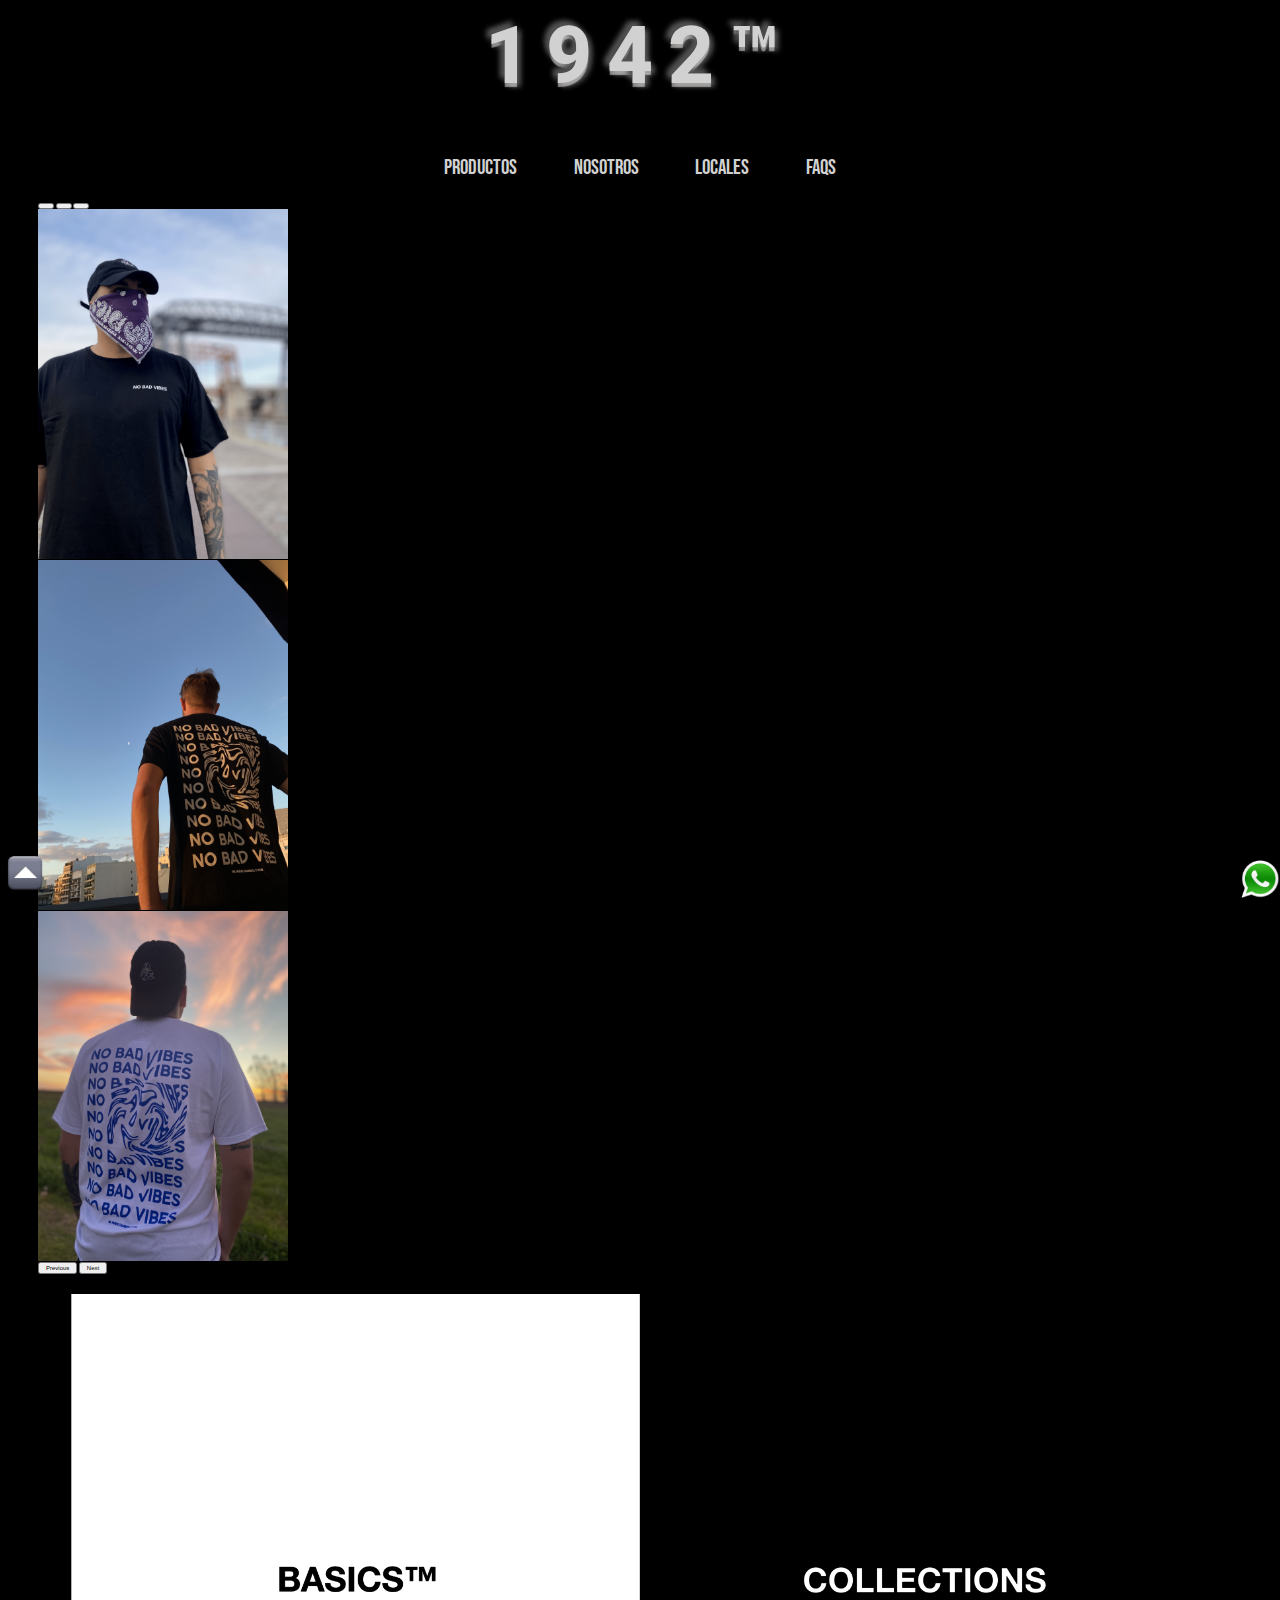
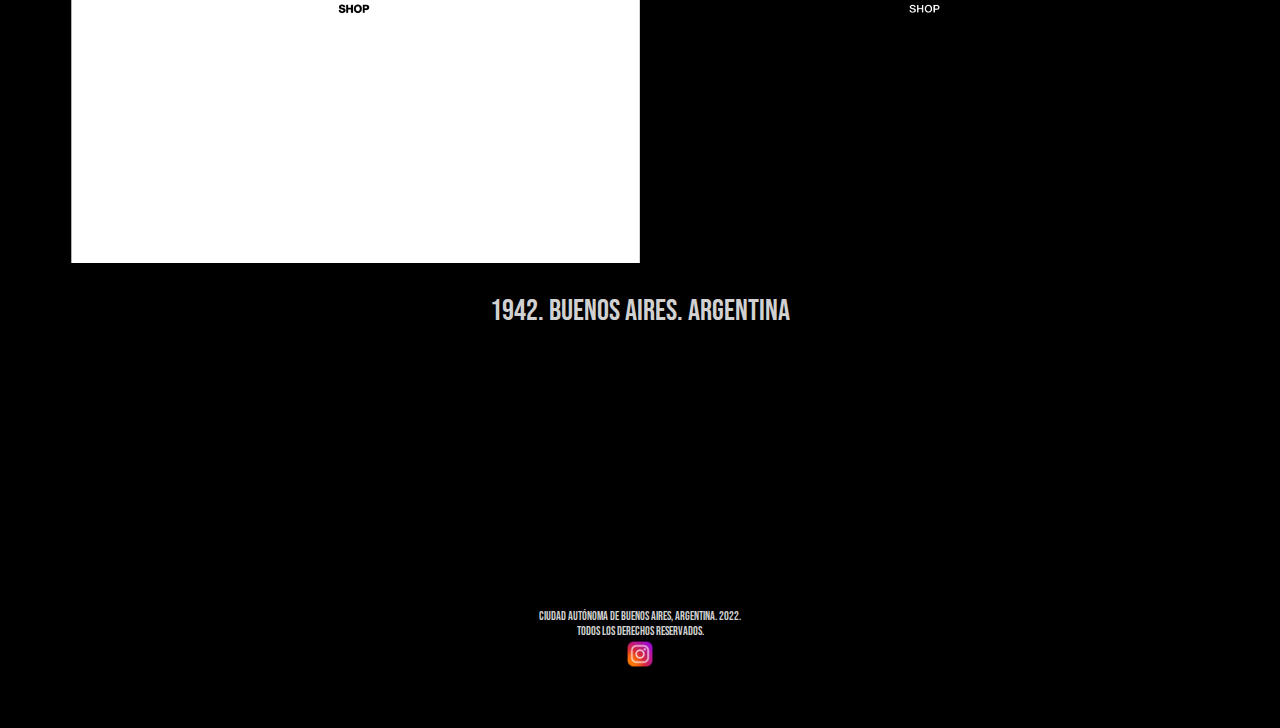
==== index.html @ 55e48ba8 "arreglando nav" ====
<!DOCTYPE html>
<html lang="en">
<head>
    <meta charset="UTF-8">
    <meta http-equiv="X-UA-Compatible" content="IE=edge">
    <meta name="viewport" content="width=device-width, initial-scale=1.0">
    <!-- description -->
    <meta name="description" content="Comprá productos de 1942 por internet. Tenemos buzos, remeras y más. Hacé tu pedido y pagalo online.">
    <!-- keywords -->
    <meta name="keywords" content="ropa, remera, unisex, buzos, oversized, html, index">
    <!-- link de bootstrap -->
    <link href="https://cdn.jsdelivr.net/npm/bootstrap@5.1.3/dist/css/bootstrap.min.css" rel="stylesheet" integrity="sha384-1BmE4kWBq78iYhFldvKuhfTAU6auU8tT94WrHftjDbrCEXSU1oBoqyl2QvZ6jIW3" crossorigin="anonymous">
    <!-- link de fuente -->
    <link href="https://fonts.googleapis.com/css2?family=Be+Vietnam+Pro:ital,wght@1,200&family=Roboto:ital,wght@0,100;1,300;1,500;1,900&display=swap" rel="stylesheet">
    <link href="https://fonts.googleapis.com/css2?family=Be+Vietnam+Pro:ital,wght@1,200&family=Bebas+Neue&family=Roboto:ital,wght@0,100;1,300;1,500;1,900&display=swap" rel="stylesheet">
    <link rel="preconnect" href="https://fonts.googleapis.com">
    <link rel="preconnect" href="https://fonts.gstatic.com" crossorigin>
    <link rel="preconnect" href="https://fonts.googleapis.com">
    <link rel="preconnect" href="https://fonts.gstatic.com" crossorigin>
    <link href="https://fonts.googleapis.com/css2?family=Be+Vietnam+Pro:ital,wght@1,200&family=Bebas+Neue&family=Roboto+Serif&family=Roboto:ital,wght@0,100;1,300;1,500;1,900&display=swap" rel="stylesheet">
    <!-- link a css -->
    <link rel="stylesheet" href="css/estilos.css">
    <link rel="stylesheet" href="css/main.css">
    <title>1942™</title>
</head>
<body>
        <div class="container">
            <header class="headerIndex">
                <h1> <a href="index.html">1942™</a></h1>
            </header>

            <nav class="nav">
                <ul class="menu">
                    <li>
                        <a href="pages/productos.html"> Productos</a>
                    </li>
                    <li>
                        <a href="pages/nosotros.html"> Nosotros</a>
                    </li>
                    <li>
                        <a href="pages/locales.html">Locales</a>
                    </li>
                    <li>
                    <a href="pages/faqs.html"> FAQS</a>
                    <ul class="subMenu">
                        <li> <a href="./pages/faqs.html">Policy</a></li>
                        <li> <a href="./pages/faqs.html">Tiempos de Entrega</a></li>
                    </ul>
                    </li>
                </ul>
            </nav>
        
            <main class="containerCarrusel">
                <div class="d-flex justify-content-center carrusel">
                    <div id="carouselExampleIndicators" class="carousel slide" data-bs-ride="carousel">
                            <div class="carousel-indicators">
                                <button type="button" data-bs-target="#carouselExampleIndicators" data-bs-slide-to="0" class="active" aria-current="true" aria-label="Slide 1"></button>
                                <button type="button" data-bs-target="#carouselExampleIndicators" data-bs-slide-to="1" aria-label="Slide 2"></button>
                                <button type="button" data-bs-target="#carouselExampleIndicators" data-bs-slide-to="2" aria-label="Slide 3"></button>
                            </div>
                            <div class="carousel-inner">
                                <div class="carousel-item active">
                                        <img src="img/negro2.png" class="d-block  imagenesProductosUno" alt="imagen remera">
                                </div>
                                <div class="carousel-item">
                                        <img src="img/negro1.jpg" class="d-block  imagenesProductosUno" alt="imagen remera">
                                </div>
                                <div class="carousel-item">
                                        <img src="img/blanco1.jpg" class="d-block  imagenesProductosUno" alt="imagen remera">
                                </div>
                            </div>
                            <button class="carousel-control-prev" type="button" data-bs-target="#carouselExampleIndicators" data-bs-slide="prev">
                                <span class="carousel-control-prev-icon" aria-hidden="true"></span>
                                <span class="visually-hidden">Previous</span>
                            </button>
                            <button class="carousel-control-next" type="button" data-bs-target="#carouselExampleIndicators" data-bs-slide="next">
                                <span class="carousel-control-next-icon" aria-hidden="true"></span>
                                <span class="visually-hidden">Next</span>
                            </button>
                    </div>
                </div>
        </main>

            <section class="imagenes">
                <div>
                    <a href="pages/productos.html">
                        <img src="img/basics.png" alt="imagenes basics">
                        <img src="img/collections.png" alt="imagenes collections"> 
                    </a>
                </div>
            </section>
            
            <section class="contenido">
                <div>
                        <p> 1942. Buenos Aires. Argentina </p>
                </div>
                <div>
                        <iframe class="video" title="vimeo-player" src="https://player.vimeo.com/video/679271709?h=64a9ec4c12"  frameborder="0" allowfullscreen></iframe>
                        </video>
                </div>
            </section>

        <footer class="footer">
            <span>Ciudad Autónoma de Buenos Aires, Argentina. 2022.</span>
            <span> Todos los derechos reservados. </span>
            <div class="instagram">
                <a href="https://www.instagram.com/1942.arg/"  target="_blank">
                <img src="img/instagramDos.png" alt="logo de instragram">
                </a>
            </div>
                <div class="itemFixed">
                    <img src="img/wapp.png" alt="logo de whatsapp" width="40px" height="40px">
                </div>
                <div class="itemFixedDos">
                    <a href="index.html">
                        <img src="img/arribaDos.png" alt="" width="50px" >
                    </a>
                </div>
        </footer>
    </div>
    <!-- link de JS -->
    <script src="https://cdn.jsdelivr.net/npm/bootstrap@5.1.3/dist/js/bootstrap.bundle.min.js" integrity="sha384-ka7Sk0Gln4gmtz2MlQnikT1wXgYsOg+OMhuP+IlRH9sENBO0LRn5q+8nbTov4+1p" crossorigin="anonymous"></script>
</body>
</html>
---- css/estilos.css ----
/* RESETEO */
---- css/main.css ----
* {
  font-size: 62.5%; }

body {
  background-color: black; }

/* mixin */
/* mapas */
/* extends */
.containerProductos h2, .containerProductos .stockPadre form fieldset legend, .containerNosotros .prendas h3, .containerNosotros .tabla h3, .containerLocales .tituloLocales h2 {
  text-align: center;
  font-style: italic; }

.subMenu li, .container .contenido div, .containerProductos .productos, .footer span, .footer .instagram, .containerLocales .tituloLocales, .containerLocales .nombresLocales .localUno {
  display: flex;
  justify-content: center; }

/* bases */
/* mapas */
/* menu de todos los html */
.nav {
  grid-area: men;
  display: flex;
  align-items: center;
  justify-content: center; }

.nav > ul {
  display: flex;
  list-style-type: none;
  width: 40%;
  justify-content: space-evenly;
  padding-left: 0; }

.nav > ul > li {
  font-size: 1.5rem;
  font-weight: 500;
  color: #d1d1d1; }

.nav > ul > li > a {
  text-decoration: none;
  color: #d1d1d1;
  font-family: 'Bebas Neue', cursive;
  font-size: 2.1rem; }
  .nav > ul > li > a:hover {
    background-color: #7c7b7b; }

.subMenu {
  position: absolute;
  background-color: #7c7b7b;
  display: none;
  list-style: none; }
  .subMenu li a {
    display: block;
    padding: 0.5rem;
    color: #d1d1d1;
    font-family: Arial, Helvetica, sans-serif;
    font-size: 1rem;
    text-decoration: none;
    text-align: center; }

.nav li:hover .subMenu {
  display: block; }

header {
  grid-area: h1; }
  header h1 {
    display: flex;
    justify-content: center;
    margin-bottom: 5rem; }
    header h1 a {
      text-align: center;
      color: #d1d1d1;
      font-family: 'Roboto', sans-serif;
      font-weight: 800;
      font-size: 8rem;
      text-shadow: -5px -5px 5px #525151, 0px 4px 1px rgba(255, 250, 250, 0.5), 4px 4px 5px rgba(107, 107, 107, 0.7), 0px 0px 7px rgba(155, 155, 155, 0.4);
      letter-spacing: 1.5rem;
      word-spacing: 0.5rem;
      text-decoration: none; }
      header h1 a:hover {
        text-decoration: none;
        color: white; }

/* base*/
/* mixin */
/*grid de index */
.container {
  display: grid;
  min-height: 100vh;
  grid-template-areas: "h1" "men" "carrusel" "imagenes" "contenido" "footer";
  grid-template-rows: auto auto auto auto auto auto;
  /* CARRUSEL */
  /*  IMAGENES */
  /* CONTENIDO */ }
  .container header {
    grid-area: h1; }
  .container nav {
    grid-area: men; }
  .container .containerCarrusel {
    grid-area: carrusel;
    margin: 2rem 3rem; }
    .container .containerCarrusel .carousel-item .imagenesProductosUno {
      width: 25rem;
      height: 35rem; }
  .container .imagenes {
    grid-area: imagenes; }
    .container .imagenes div a {
      display: flex;
      align-items: center;
      justify-content: center; }
      .container .imagenes div a img {
        width: 45%;
        height: 60%; }
  .container .contenido {
    grid-area: contenido; }
    .container .contenido div p {
      font-family: 'Bebas Neue', cursive;
      text-align: center;
      font-size: 3rem;
      color: #d1d1d1;
      margin-top: 3rem; }
    .container .contenido div {
      align-items: center; }
      .container .contenido div .video {
        height: 20rem;
        width: 25rem;
        margin-top: 3rem; }
  .container .footer {
    grid-area: footer; }

/* base*/
/* mapas */
/* extends */
.containerProductos h2, .containerProductos .stockPadre form fieldset legend, .containerNosotros .prendas h3, .containerNosotros .tabla h3, .containerLocales .tituloLocales h2 {
  text-align: center;
  font-style: italic; }

.subMenu li, .container .contenido div, .containerProductos .productos, .footer span, .footer .instagram, .containerLocales .tituloLocales, .containerLocales .nombresLocales .localUno {
  display: flex;
  justify-content: center; }

/* mixin */
/* grid de productos + estilos de fuentes*/
.containerProductos {
  min-height: 100vh;
  display: grid;
  grid-template-areas: "h1" "men" "h2" "producto" "stock" "footer";
  grid-template-rows: auto auto auto auto auto auto;
  /* STOCK  */ }
  .containerProductos header {
    grid-area: h1; }
  .containerProductos nav {
    grid-area: men; }
  .containerProductos h2 {
    grid-area: h2;
    font-size: 4.2rem;
    color: #d1d1d1;
    font-family: 'Bebas Neue';
    margin-top: 5rem;
    font-weight: 1000; }
  .containerProductos .productos {
    grid-area: producto;
    column-gap: 10rem;
    margin-top: 2rem; }
    .containerProductos .productos h3 {
      color: #d1d1d1;
      text-align: center;
      font-size: 1.5rem;
      font-weight: 1000; }
    .containerProductos .productos img {
      width: 10rem;
      height: 15rem; }
    .containerProductos .productos p {
      color: #d1d1d1;
      text-align: center;
      font-size: 1rem;
      font-weight: 1000; }
  .containerProductos .stockPadre {
    grid-area: stock;
    margin-top: 5rem;
    border: 1px white solid; }
    .containerProductos .stockPadre form fieldset {
      color: #d1d1d1;
      font-size: 2.5rem;
      font-family: 'Bebas Neue', cursive; }
      .containerProductos .stockPadre form fieldset .boton {
        margin: 0.5rem;
        padding: 1rem; }
      .containerProductos .stockPadre form fieldset legend {
        font-size: 2.5rem;
        font-family: 'Bebas Neue', cursive; }

/* mixin */
/* extends */
.containerProductos h2, .containerProductos .stockPadre form fieldset legend, .containerNosotros .prendas h3, .containerNosotros .tabla h3, .containerLocales .tituloLocales h2 {
  text-align: center;
  font-style: italic; }

.subMenu li, .container .contenido div, .containerProductos .productos, .footer span, .footer .instagram, .containerLocales .tituloLocales, .containerLocales .nombresLocales .localUno {
  display: flex;
  justify-content: center; }

/*FOOTER */
.footer {
  grid-area: footer;
  margin-top: 2rem; }
  .footer span {
    font-size: 1.2rem;
    color: #d1d1d1;
    font-family: 'Bebas Neue', cursive; }
  .footer .instagram {
    align-content: center;
    margin-bottom: 5rem; }
    .footer .instagram img {
      width: 3rem;
      height: 3rem; }
  .footer .itemFixed {
    position: fixed;
    bottom: 0;
    right: 0; }
  .footer .itemFixedDos {
    position: fixed;
    bottom: 0;
    left: 0; }

/* base*/
/* mapas */
/* extends */
.containerProductos h2, .containerProductos .stockPadre form fieldset legend, .containerNosotros .prendas h3, .containerNosotros .tabla h3, .containerLocales .tituloLocales h2 {
  text-align: center;
  font-style: italic; }

.subMenu li, .container .contenido div, .containerProductos .productos, .footer span, .footer .instagram, .containerLocales .tituloLocales, .containerLocales .nombresLocales .localUno {
  display: flex;
  justify-content: center; }

/* mixin */
/* NOSOTROS HTML */
.containerNosotros {
  display: grid;
  min-height: 100vh;
  grid-template-areas: "h1" "men" "about" "prendas" "tabla" "footer";
  grid-template-rows: auto auto auto auto auto auto;
  /* NUESTRAS PRENDAS */
  /* TABLA DE TALLES */ }
  .containerNosotros header {
    grid-area: h1; }
  .containerNosotros nav {
    grid-area: men; }
  .containerNosotros .aboutUsUno {
    grid-area: about; }
    .containerNosotros .aboutUsUno p {
      text-align: center;
      font-size: 1.5rem;
      color: #d1d1d1;
      font-family: 'Bebas Neue', cursive; }
    .containerNosotros .aboutUsUno h2 {
      text-align: center;
      font-size: 5rem;
      font-weight: 1000;
      color: #d1d1d1;
      font-style: italic;
      font-family: 'Bebas Neue', cursive;
      margin-top: 5rem; }
    .containerNosotros .aboutUsUno p span {
      font-size: 1.5rem;
      font-weight: bolder;
      font-family: 'Bebas Neue', cursive; }
  .containerNosotros .prendas {
    grid-area: prendas; }
    .containerNosotros .prendas h3 {
      font-size: 3rem;
      color: #d1d1d1;
      font-family: 'Bebas Neue', cursive;
      margin-top: 5rem; }
    .containerNosotros .prendas p {
      text-align: center;
      font-size: 2rem;
      color: #d1d1d1;
      font-family: 'Bebas Neue', cursive; }
  .containerNosotros .tabla {
    grid-area: tabla;
    display: flex;
    flex-direction: column;
    align-items: center; }
    .containerNosotros .tabla h3 {
      font-size: 3rem;
      color: #d1d1d1;
      font-family: 'Bebas Neue', cursive;
      margin-top: 5rem; }
    .containerNosotros .tabla img {
      width: 40%;
      height: 50%; }

/* base*/
/* extends */
.containerProductos h2, .containerProductos .stockPadre form fieldset legend, .containerNosotros .prendas h3, .containerNosotros .tabla h3, .containerLocales .tituloLocales h2 {
  text-align: center;
  font-style: italic; }

.subMenu li, .container .contenido div, .containerProductos .productos, .footer span, .footer .instagram, .containerLocales .tituloLocales, .containerLocales .nombresLocales .localUno {
  display: flex;
  justify-content: center; }

/* mixin */
/*LOCALES HTML */
.containerLocales {
  display: grid;
  min-height: 100vh;
  grid-template-areas: "h1" "men" "h2" "locales" "footer";
  grid-template-rows: auto auto auto auto auto; }
  .containerLocales header {
    grid-area: h1; }
  .containerLocales nav {
    grid-area: men; }
  .containerLocales .tituloLocales {
    grid-area: h2;
    align-items: center;
    flex-direction: column;
    font-weight: 1000;
    font-style: italic; }
    .containerLocales .tituloLocales h2 {
      font-size: 4.5rem;
      color: #d1d1d1;
      font-family: 'Bebas Neue';
      margin: 3rem 3rem;
      font-weight: 1000; }
    .containerLocales .tituloLocales img {
      width: 5rem;
      height: 5rem; }
  .containerLocales .nombresLocales {
    grid-area: locales; }
    .containerLocales .nombresLocales p {
      text-align: center;
      font-size: 1.8rem;
      color: #d1d1d1;
      margin-top: 3rem;
      font-family: 'Bebas Neue', cursive; }
    .containerLocales .nombresLocales .localUno {
      align-items: center;
      flex-direction: column; }

/* base*/
/* mapas */
/* FAQS */
.containerFaqs {
  display: grid;
  min-height: 100vh;
  grid-template-areas: "h1" "men" "titulo" "pregunta1" "pregunta2" "footer";
  grid-template-rows: auto auto auto auto auto auto; }
  .containerFaqs header {
    grid-area: h1; }
  .containerFaqs nav {
    grid-area: men; }
  .containerFaqs .faqs {
    grid-area: titulo;
    text-align: center;
    font-size: 7rem;
    font-weight: 1000;
    color: #d1d1d1;
    font-style: italic; }
  .containerFaqs h2 {
    font-size: 6.5rem;
    font-family: 'Bebas Neue', cursive;
    margin-bottom: 3rem; }
  .containerFaqs .faqsContainer {
    grid-area: pregunta1; }
    .containerFaqs .faqsContainer .faqsPregunta {
      text-align: center;
      font-size: 3rem;
      font-weight: 1000;
      color: #d1d1d1;
      margin-bottom: 2rem;
      font-family: 'Bebas Neue', cursive; }
    .containerFaqs .faqsContainer .faqsUno {
      text-align: center;
      font-size: 1.2rem;
      color: #d1d1d1;
      font-family: 'Bebas Neue', cursive;
      margin-bottom: 3rem; }
  .containerFaqs .faqsDos {
    grid-area: pregunta2; }
    .containerFaqs .faqsDos .faqsPolicy {
      text-align: center;
      font-size: 3rem;
      font-weight: 1000;
      color: #d1d1d1;
      margin-bottom: 2rem;
      font-family: 'Bebas Neue', cursive; }
    .containerFaqs .faqsDos .faqsParrafo {
      text-align: center;
      font-size: 1.2rem;
      color: #d1d1d1;
      font-family: 'Bebas Neue', cursive;
      margin-top: 3rem; }

/* mapas */
/* mediaqueries */
/* mediaqueries celular */
@media screen and (max-width: 360px) {
  /* menu/ index mediaqueries  */
  .container header h1 a {
    font-size: 7rem; }
  .container .nav {
    flex-direction: column;
    justify-content: space-evenly;
    align-content: center; }
  .container .nav > ul {
    width: 100%; }
  .container .nav > ul > li > a {
    margin: 1rem; }
  .container .containerCarrusel .carrusel {
    flex-flow: column wrap;
    justify-content: center;
    align-items: center; }
  /* NOSOTROS HTML MEDIAQUERIES */
  .containerNosotros header h1 a {
    font-size: 7rem; }
  .containerNosotros .nav {
    flex-direction: column;
    justify-content: space-evenly;
    align-content: center; }
  .containerNosotros .nav > ul {
    width: 100%; }
  .containerNosotros .nav > ul > li > a {
    margin: 1rem; }
  .containerNosotros .aboutUsPrincipal .aboutUsUno .aboutUs {
    font-size: 4rem;
    margin-top: 2.5rem; }
  .containerNosotros .aboutUsPrincipal .aboutUsUno .parrafoNosotros {
    font-size: 1rem;
    text-align: center;
    font-weight: 600;
    width: 90%;
    margin-left: 1rem; }
    .containerNosotros .aboutUsPrincipal .aboutUsUno .parrafoNosotros span {
      font-size: 1.2rem; }
  .containerNosotros .aboutUsPrincipal .prendas h3 {
    font-size: 3.5rem; }
  .containerNosotros .aboutUsPrincipal .prendas p {
    font-size: 1.5rem;
    text-align: center;
    font-weight: 600;
    width: 90%;
    margin: 1rem; }
  .containerNosotros .aboutUsPrincipal .tabla h3 {
    font-size: 3.5rem; }
  .containerNosotros .aboutUsPrincipal .tabla img {
    width: 80%;
    height: 80%; }
  /* PRODUCTOS MEDIAQUERIES */
  .containerProductos header h1 a {
    font-size: 7rem; }
  .containerProductos .nav {
    flex-direction: column;
    justify-content: space-evenly;
    align-content: center; }
  .containerProductos .nav > ul {
    width: 100%; }
  .containerProductos .nav > ul > li > a {
    margin: 1rem; }
  .containerProductos main h2 {
    font-size: 4rem;
    text-align: center; }
  .containerProductos main .rowProductos {
    flex-flow: column wrap;
    align-items: center;
    justify-content: center; }
  .containerProductos .stockPadre {
    width: 50%;
    display: flex;
    justify-self: center; }
  /* LOCALES MEDIAQUERIES */
  .containerLocales header h1 a {
    font-size: 7rem; }
  .containerLocales .nav {
    flex-direction: column;
    justify-content: space-evenly;
    align-content: center; }
  .containerLocales .nav > ul {
    width: 100%; }
  .containerLocales .nav > ul > li > a {
    margin: 1rem; }
  .containerLocales .localesPrincipales .tituloLocales h2 {
    font-size: 4.5rem; }
  .containerLocales .localesPrincipales .nombresLocales .localUno p {
    font-size: 2.8rem; }
  /* FAQS MEDIAQUERIES */
  .containerFaqs header h1 a {
    font-size: 7rem; }
  .containerFaqs .nav {
    flex-direction: column;
    justify-content: space-evenly;
    align-content: center; }
  .containerFaqs .nav > ul {
    width: 100%; }
  .containerFaqs .nav > ul > li > a {
    margin: 1rem; }
  .containerFaqs .nav span a {
    font-size: 3rem; }
  .containerFaqs .faqsPrincipal .faqs h2 {
    font-size: 5.5rem; }
  .containerFaqs .faqsPrincipal .faqsContainer .faqsPregunta {
    font-size: 3.5rem;
    font-style: italic; }
  .containerFaqs .faqsPrincipal .faqsContainer .faqsUno {
    font-size: 1rem; }
  .containerFaqs .faqsPrincipal .faqsDos .faqsPolicy {
    font-size: 5rem;
    font-style: italic; }
  .containerFaqs .faqsPrincipal .faqsDos .faqsParrafo {
    font-size: 1rem; } }

/* mediaqueries tablet */
@media screen and (max-width: 600px) {
  /* MENU/INDEX MEDIAQUERIE TABLET */
  header h1 a {
    font-size: 7rem; }
  .nav {
    flex-direction: column;
    justify-content: space-evenly;
    align-content: center; }
  .nav > ul {
    width: 100%; }
  .nav > ul > li > a {
    margin: 1rem; }
  /* productos */
  .containerProductos main h2 {
    font-size: 4rem;
    text-align: center; }
  .containerProductos main .rowProductos {
    flex-flow: column wrap;
    align-items: center;
    justify-content: center; }
  .containerProductos .stockPadre {
    width: 50%;
    display: flex;
    justify-self: center; } }

/* mediaqueries desktop */
@media screen and (max-width: 990px) {
  header h1 a {
    font-size: 9rem; }
  .nav {
    flex-direction: column;
    justify-content: space-evenly;
    align-content: center; }
  .nav > ul {
    width: 100%;
    justify-content: space-evenly; }
  .nav > ul > li > a {
    margin: 1rem; }
  .nav span a {
    font-size: 3rem; } }
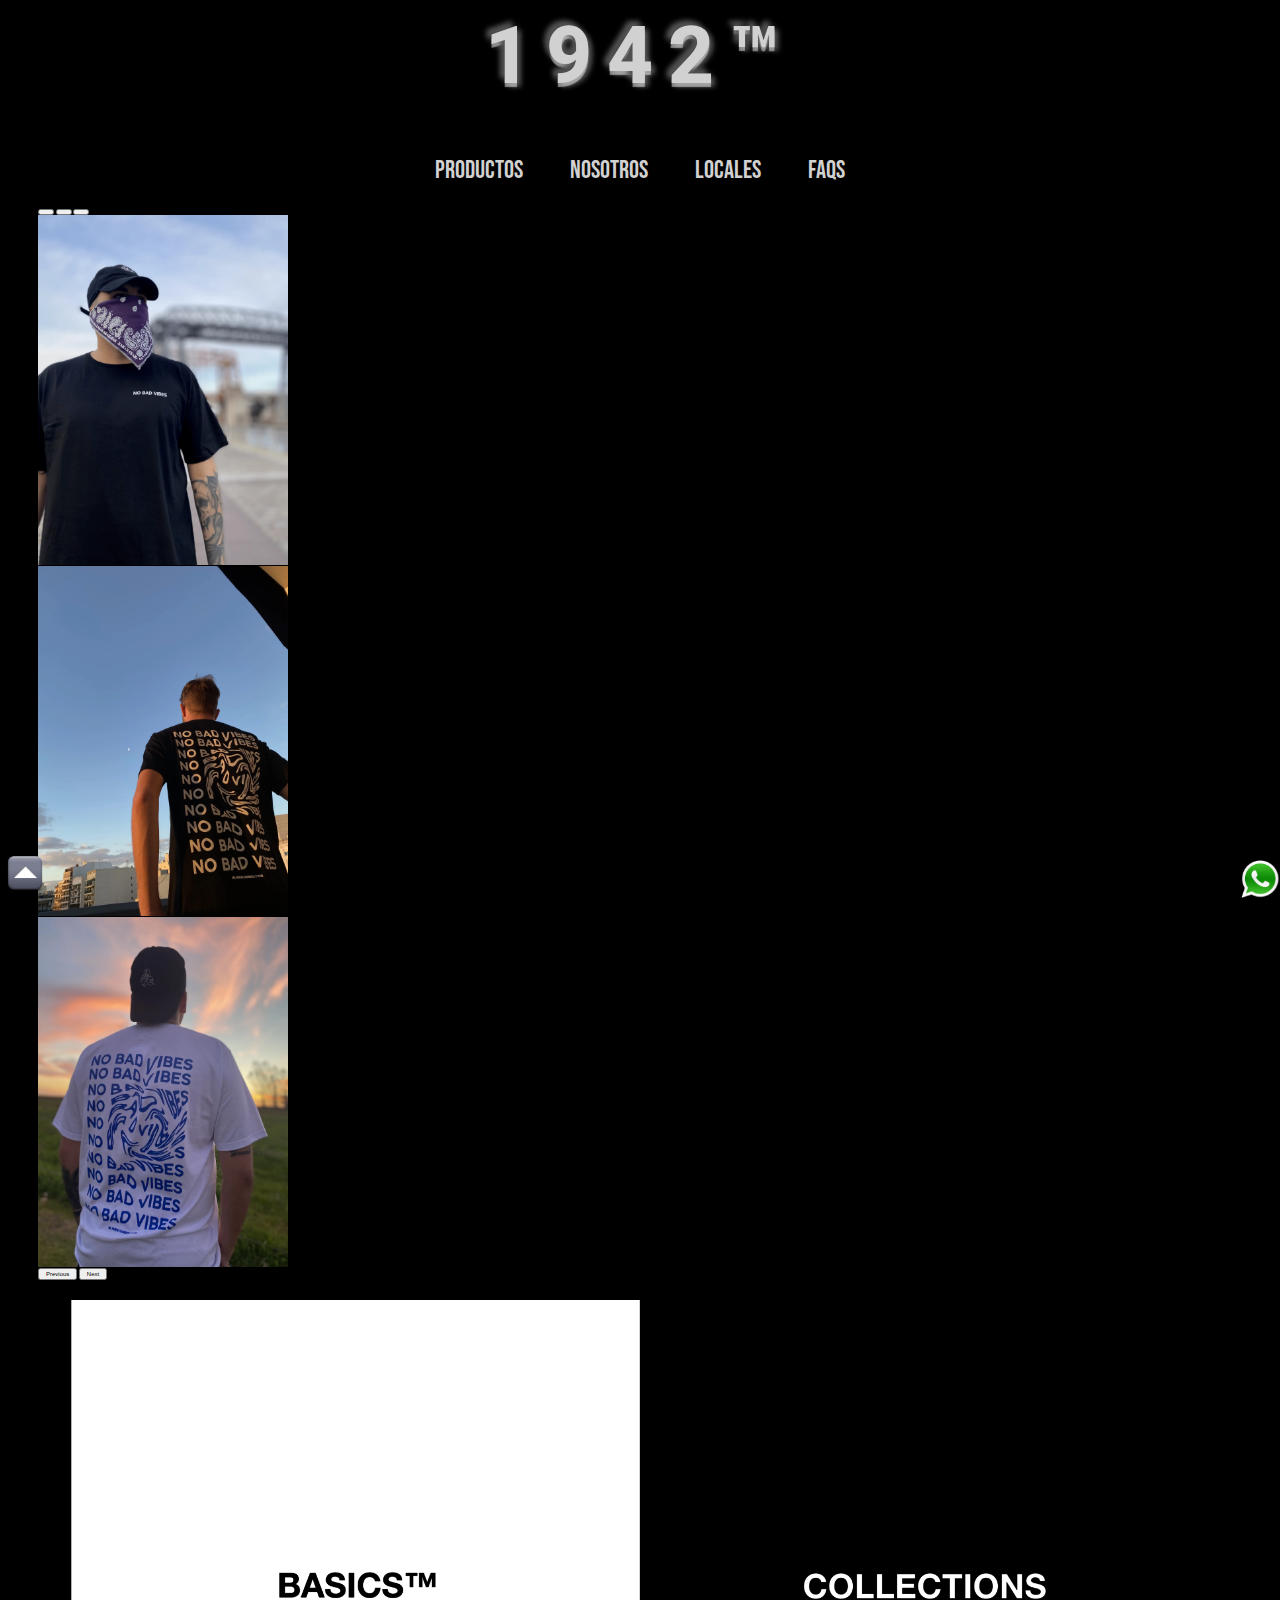
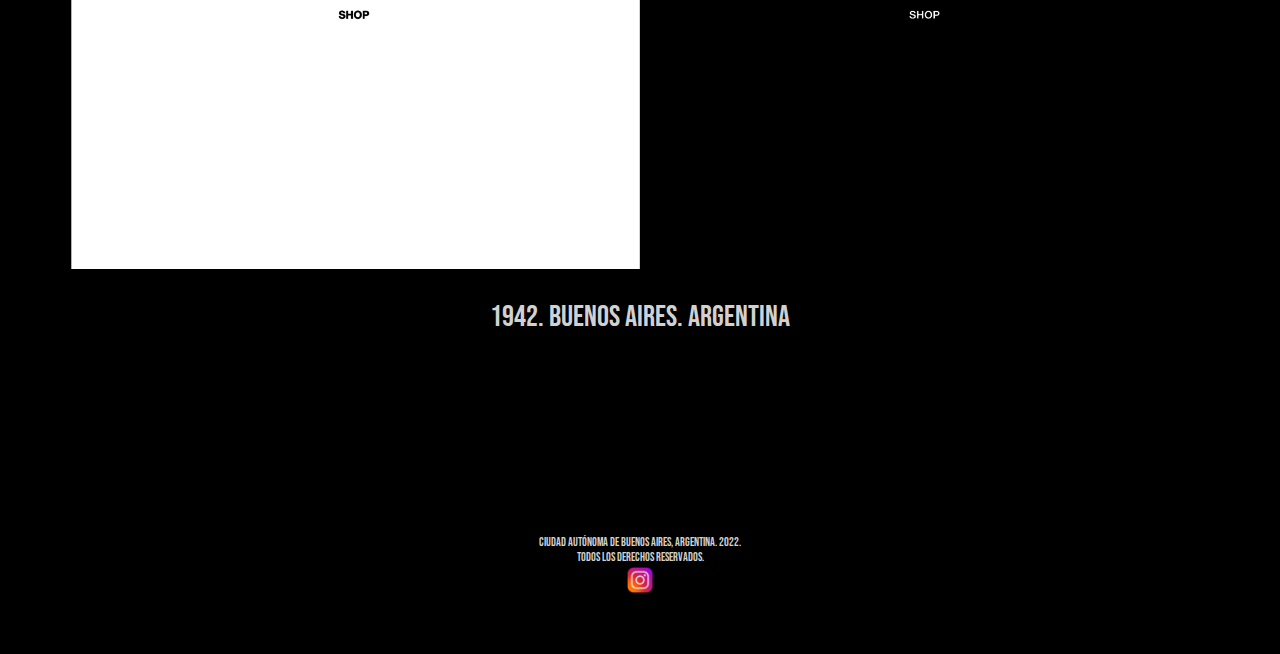
==== commit 78b731ed: "subiendo imagenes de jpg a webp" ====
--- a/index.html
+++ b/index.html
@@ -60,13 +60,13 @@
                             </div>
                             <div class="carousel-inner">
                                 <div class="carousel-item active">
-                                        <img src="img/negro2.png" class="d-block  imagenesProductosUno" alt="imagen remera">
+                                        <img src="img/negro2.webp" class="d-block  imagenesProductosUno" alt="imagen remera">
                                 </div>
                                 <div class="carousel-item">
-                                        <img src="img/negro1.jpg" class="d-block  imagenesProductosUno" alt="imagen remera">
+                                        <img src="img/negro1.webp" class="d-block  imagenesProductosUno" alt="imagen remera">
                                 </div>
                                 <div class="carousel-item">
-                                        <img src="img/blanco1.jpg" class="d-block  imagenesProductosUno" alt="imagen remera">
+                                        <img src="img/blanco1.webp" class="d-block  imagenesProductosUno" alt="imagen remera">
                                 </div>
                             </div>
                             <button class="carousel-control-prev" type="button" data-bs-target="#carouselExampleIndicators" data-bs-slide="prev">
@@ -95,7 +95,7 @@
                         <p> 1942. Buenos Aires. Argentina </p>
                 </div>
                 <div>
-                        <iframe class="video" title="vimeo-player" src="https://player.vimeo.com/video/679271709?h=64a9ec4c12"  frameborder="0" allowfullscreen></iframe>
+                    <iframe src="https://player.vimeo.com/video/679271709?h=64a9ec4c12"  frameborder="0" allow="autoplay; fullscreen; picture-in-picture" allowfullscreen></iframe>
                         </video>
                 </div>
             </section>
--- a/css/main.css
+++ b/css/main.css
@@ -40,7 +40,7 @@
   text-decoration: none;
   color: #d1d1d1;
   font-family: 'Bebas Neue', cursive;
-  font-size: 2.1rem; }
+  font-size: 2.5rem; }
   .nav > ul > li > a:hover {
     background-color: #7c7b7b; }
 
@@ -482,7 +482,7 @@
   .containerProductos .nav > ul {
     width: 100%; }
   .containerProductos .nav > ul > li > a {
-    margin: 1rem; }
+    margin: 12rem; }
   .containerProductos main h2 {
     font-size: 4rem;
     text-align: center; }
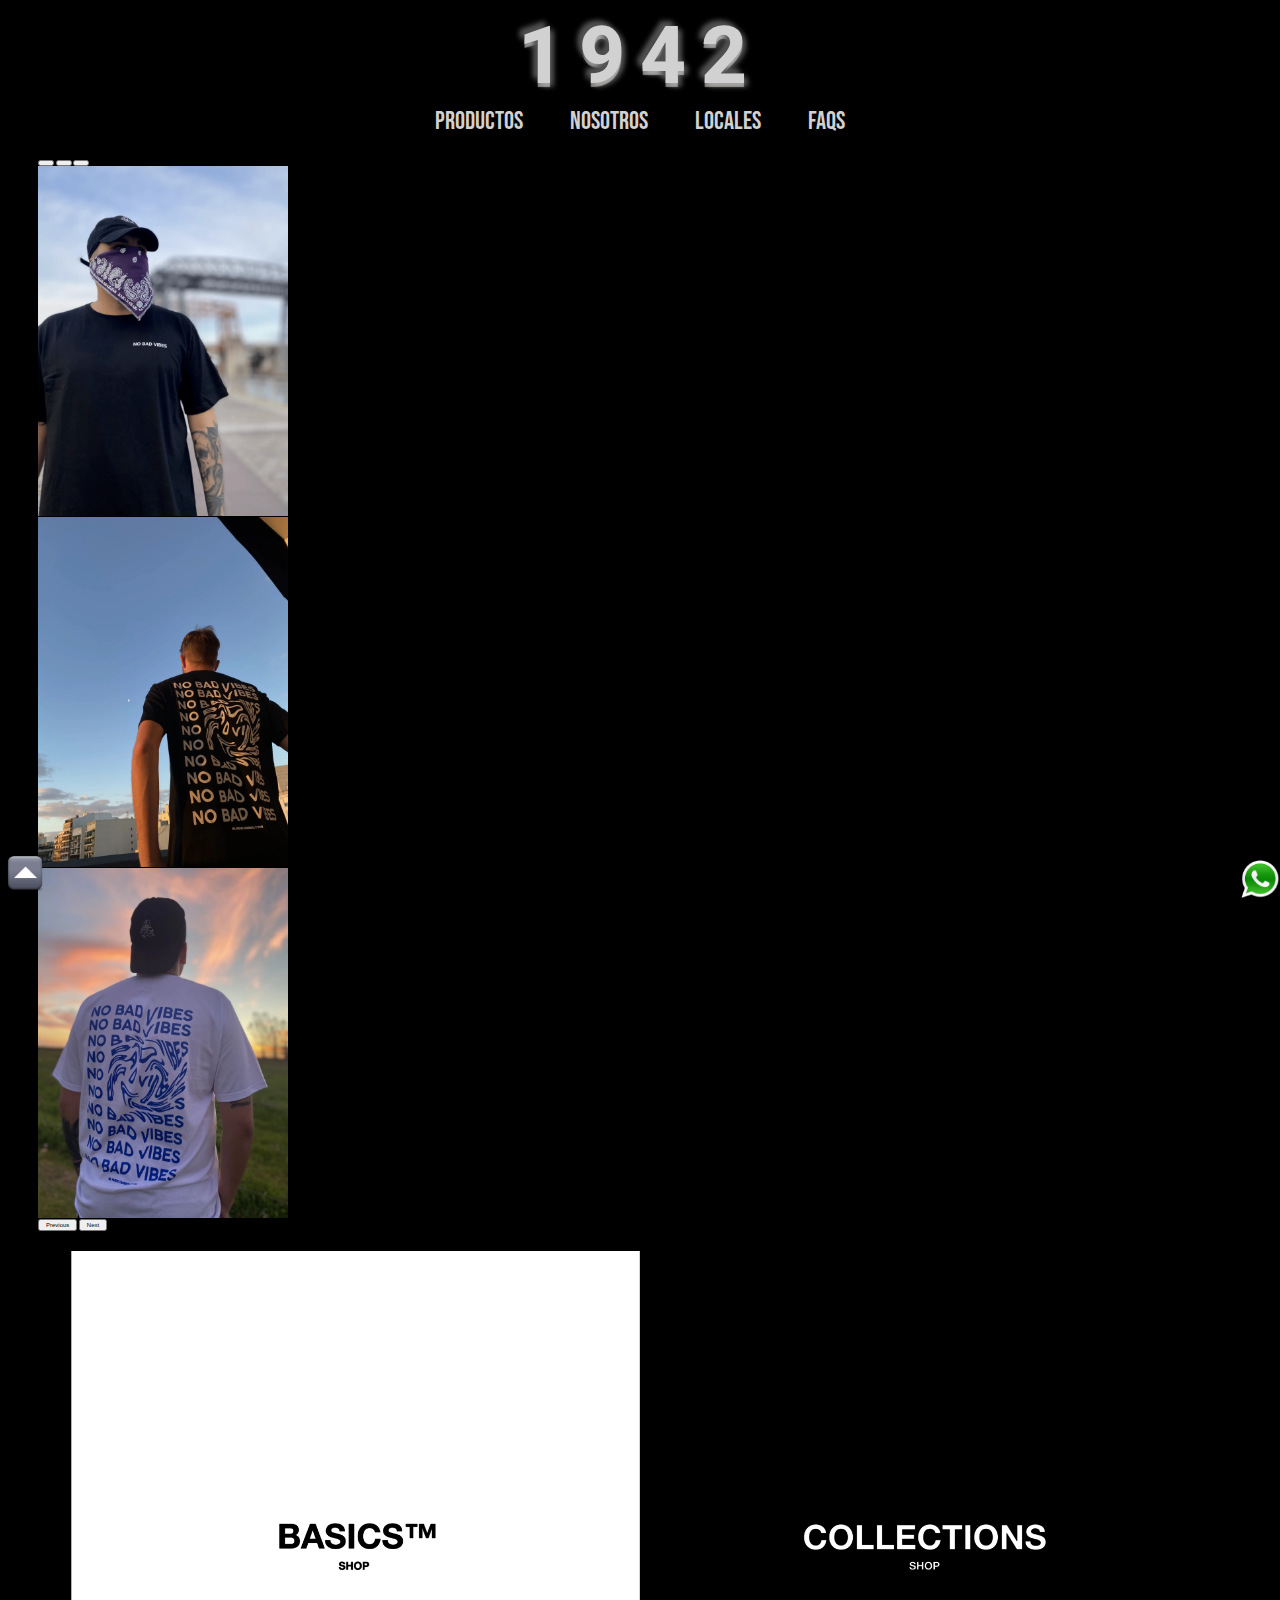
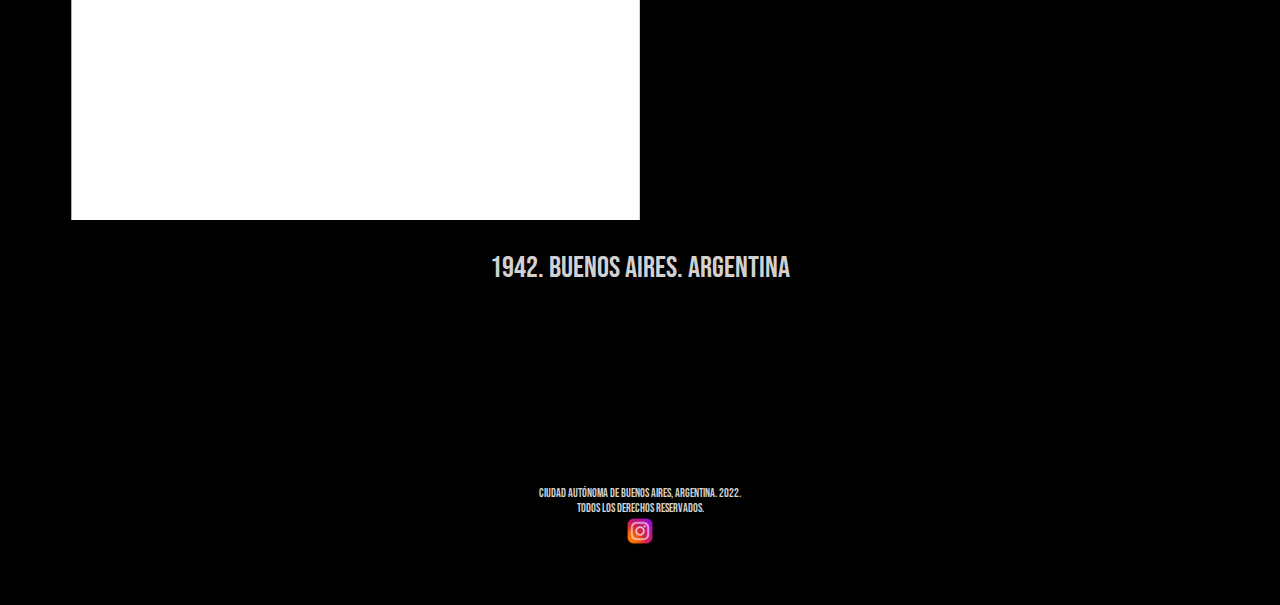
==== commit 66f2e734: "detalles productos" ====
--- a/index.html
+++ b/index.html
@@ -26,7 +26,7 @@
 <body>
         <div class="container">
             <header class="headerIndex">
-                <h1> <a href="index.html">1942™</a></h1>
+                <h1> <a href="index.html">1942</a></h1>
             </header>
 
             <nav class="nav">
--- a/css/main.css
+++ b/css/main.css
@@ -7,7 +7,7 @@
 /* mixin */
 /* mapas */
 /* extends */
-.containerProductos h2, .containerProductos .stockPadre form fieldset legend, .containerNosotros .prendas h3, .containerNosotros .tabla h3, .containerLocales .tituloLocales h2 {
+.containerProductos h2, .containerProductos .stockPadre div form fieldset legend, .containerNosotros .prendas h3, .containerNosotros .tabla h3, .containerLocales .tituloLocales h2 {
   text-align: center;
   font-style: italic; }
 
@@ -62,24 +62,23 @@
   display: block; }
 
 header {
-  grid-area: h1; }
-  header h1 {
-    display: flex;
-    justify-content: center;
-    margin-bottom: 5rem; }
-    header h1 a {
-      text-align: center;
-      color: #d1d1d1;
-      font-family: 'Roboto', sans-serif;
-      font-weight: 800;
-      font-size: 8rem;
-      text-shadow: -5px -5px 5px #525151, 0px 4px 1px rgba(255, 250, 250, 0.5), 4px 4px 5px rgba(107, 107, 107, 0.7), 0px 0px 7px rgba(155, 155, 155, 0.4);
-      letter-spacing: 1.5rem;
-      word-spacing: 0.5rem;
-      text-decoration: none; }
-      header h1 a:hover {
-        text-decoration: none;
-        color: white; }
+  grid-area: h1;
+  display: flex;
+  justify-content: center;
+  align-items: center; }
+  header h1 a {
+    text-align: center;
+    color: #d1d1d1;
+    font-family: 'Roboto', sans-serif;
+    font-weight: 800;
+    font-size: 8rem;
+    text-shadow: -5px -5px 5px #525151, 0px 4px 1px rgba(255, 250, 250, 0.5), 4px 4px 5px rgba(107, 107, 107, 0.7), 0px 0px 7px rgba(155, 155, 155, 0.4);
+    letter-spacing: 1.5rem;
+    word-spacing: 0.5rem;
+    text-decoration: none; }
+    header h1 a:hover {
+      text-decoration: none;
+      color: white; }
 
 /* base*/
 /* mixin */
@@ -136,7 +135,7 @@
 /* base*/
 /* mapas */
 /* extends */
-.containerProductos h2, .containerProductos .stockPadre form fieldset legend, .containerNosotros .prendas h3, .containerNosotros .tabla h3, .containerLocales .tituloLocales h2 {
+.containerProductos h2, .containerProductos .stockPadre div form fieldset legend, .containerNosotros .prendas h3, .containerNosotros .tabla h3, .containerLocales .tituloLocales h2 {
   text-align: center;
   font-style: italic; }
 
@@ -188,21 +187,25 @@
   .containerProductos .stockPadre {
     grid-area: stock;
     margin-top: 5rem;
-    border: 1px white solid; }
-    .containerProductos .stockPadre form fieldset {
+    border: 1px white solid;
+    margin: 1rem; }
+    .containerProductos .stockPadre div form fieldset {
       color: #d1d1d1;
       font-size: 2.5rem;
       font-family: 'Bebas Neue', cursive; }
-      .containerProductos .stockPadre form fieldset .boton {
+      .containerProductos .stockPadre div form fieldset .boton {
         margin: 0.5rem;
         padding: 1rem; }
-      .containerProductos .stockPadre form fieldset legend {
+      .containerProductos .stockPadre div form fieldset legend {
         font-size: 2.5rem;
         font-family: 'Bebas Neue', cursive; }
+      .containerProductos .stockPadre div form fieldset .stock .label {
+        font-size: 1.8rem;
+        margin: 1rem; }
 
 /* mixin */
 /* extends */
-.containerProductos h2, .containerProductos .stockPadre form fieldset legend, .containerNosotros .prendas h3, .containerNosotros .tabla h3, .containerLocales .tituloLocales h2 {
+.containerProductos h2, .containerProductos .stockPadre div form fieldset legend, .containerNosotros .prendas h3, .containerNosotros .tabla h3, .containerLocales .tituloLocales h2 {
   text-align: center;
   font-style: italic; }
 
@@ -236,7 +239,7 @@
 /* base*/
 /* mapas */
 /* extends */
-.containerProductos h2, .containerProductos .stockPadre form fieldset legend, .containerNosotros .prendas h3, .containerNosotros .tabla h3, .containerLocales .tituloLocales h2 {
+.containerProductos h2, .containerProductos .stockPadre div form fieldset legend, .containerNosotros .prendas h3, .containerNosotros .tabla h3, .containerLocales .tituloLocales h2 {
   text-align: center;
   font-style: italic; }
 
@@ -309,7 +312,7 @@
 
 /* base*/
 /* extends */
-.containerProductos h2, .containerProductos .stockPadre form fieldset legend, .containerNosotros .prendas h3, .containerNosotros .tabla h3, .containerLocales .tituloLocales h2 {
+.containerProductos h2, .containerProductos .stockPadre div form fieldset legend, .containerNosotros .prendas h3, .containerNosotros .tabla h3, .containerLocales .tituloLocales h2 {
   text-align: center;
   font-style: italic; }
 
@@ -491,9 +494,9 @@
     align-items: center;
     justify-content: center; }
   .containerProductos .stockPadre {
-    width: 50%;
     display: flex;
-    justify-self: center; }
+    justify-self: center;
+    width: 80%; }
   /* LOCALES MEDIAQUERIES */
   .containerLocales header h1 a {
     font-size: 7rem; }
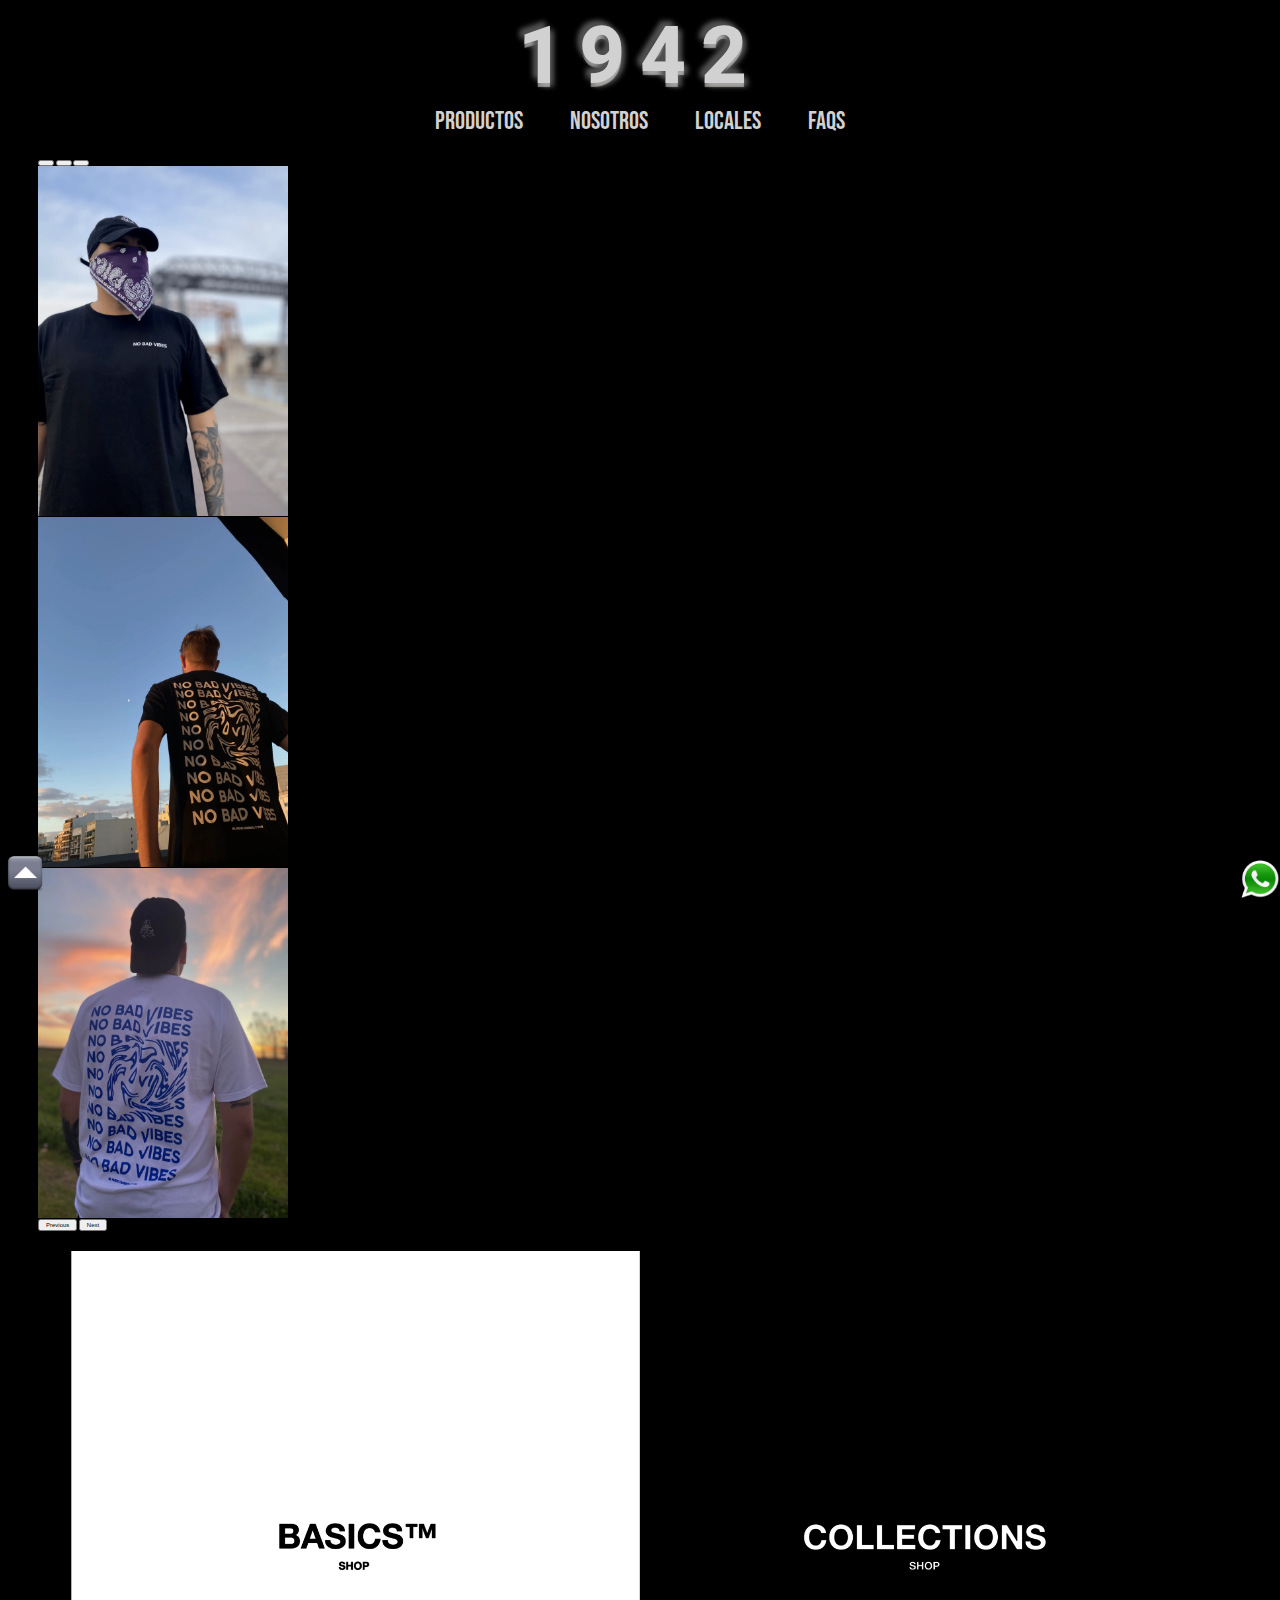
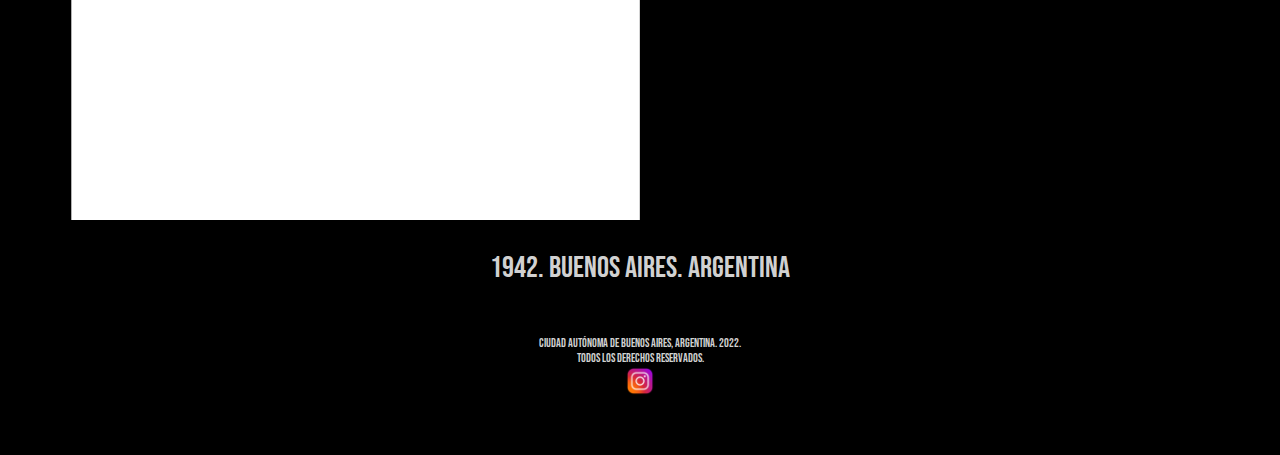
==== commit bd01602b: "comentando codigos no usados" ====
--- a/index.html
+++ b/index.html
@@ -11,8 +11,8 @@
     <!-- link de bootstrap -->
     <link href="https://cdn.jsdelivr.net/npm/bootstrap@5.1.3/dist/css/bootstrap.min.css" rel="stylesheet" integrity="sha384-1BmE4kWBq78iYhFldvKuhfTAU6auU8tT94WrHftjDbrCEXSU1oBoqyl2QvZ6jIW3" crossorigin="anonymous">
     <!-- link de fuente -->
-    <link href="https://fonts.googleapis.com/css2?family=Be+Vietnam+Pro:ital,wght@1,200&family=Roboto:ital,wght@0,100;1,300;1,500;1,900&display=swap" rel="stylesheet">
-    <link href="https://fonts.googleapis.com/css2?family=Be+Vietnam+Pro:ital,wght@1,200&family=Bebas+Neue&family=Roboto:ital,wght@0,100;1,300;1,500;1,900&display=swap" rel="stylesheet">
+    <!-- <link href="https://fonts.googleapis.com/css2?family=Be+Vietnam+Pro:ital,wght@1,200&family=Roboto:ital,wght@0,100;1,300;1,500;1,900&display=swap" rel="stylesheet">
+    <link href="https://fonts.googleapis.com/css2?family=Be+Vietnam+Pro:ital,wght@1,200&family=Bebas+Neue&family=Roboto:ital,wght@0,100;1,300;1,500;1,900&display=swap" rel="stylesheet"> -->
     <link rel="preconnect" href="https://fonts.googleapis.com">
     <link rel="preconnect" href="https://fonts.gstatic.com" crossorigin>
     <link rel="preconnect" href="https://fonts.googleapis.com">
@@ -94,10 +94,10 @@
                 <div>
                         <p> 1942. Buenos Aires. Argentina </p>
                 </div>
-                <div>
+                <!-- <div>
                     <iframe src="https://player.vimeo.com/video/679271709?h=64a9ec4c12"  frameborder="0" allow="autoplay; fullscreen; picture-in-picture" allowfullscreen></iframe>
                         </video>
-                </div>
+                </div> -->
             </section>
 
         <footer class="footer">
@@ -119,6 +119,6 @@
         </footer>
     </div>
     <!-- link de JS -->
-    <script src="https://cdn.jsdelivr.net/npm/bootstrap@5.1.3/dist/js/bootstrap.bundle.min.js" integrity="sha384-ka7Sk0Gln4gmtz2MlQnikT1wXgYsOg+OMhuP+IlRH9sENBO0LRn5q+8nbTov4+1p" crossorigin="anonymous"></script>
+    <!-- <script src="https://cdn.jsdelivr.net/npm/bootstrap@5.1.3/dist/js/bootstrap.bundle.min.js" integrity="sha384-ka7Sk0Gln4gmtz2MlQnikT1wXgYsOg+OMhuP+IlRH9sENBO0LRn5q+8nbTov4+1p" crossorigin="anonymous"></script> -->
 </body>
 </html>--- a/css/main.css
+++ b/css/main.css
@@ -7,11 +7,11 @@
 /* mixin */
 /* mapas */
 /* extends */
-.containerProductos h2, .containerProductos .stockPadre div form fieldset legend, .containerNosotros .prendas h3, .containerNosotros .tabla h3, .containerLocales .tituloLocales h2 {
+.containerProductos main h2, .containerProductos .stockPadre div form fieldset legend, .containerNosotros .prendas h3, .containerNosotros .tabla h3, .containerLocales .tituloLocales h2 {
   text-align: center;
   font-style: italic; }
 
-.subMenu li, .container .contenido div, .containerProductos .productos, .footer span, .footer .instagram, .containerLocales .tituloLocales, .containerLocales .nombresLocales .localUno {
+.subMenu li, .container .contenido div, .containerProductos main .productos, .footer span, .footer .instagram, .containerLocales .tituloLocales, .containerLocales .nombresLocales .localUno {
   display: flex;
   justify-content: center; }
 
@@ -135,11 +135,11 @@
 /* base*/
 /* mapas */
 /* extends */
-.containerProductos h2, .containerProductos .stockPadre div form fieldset legend, .containerNosotros .prendas h3, .containerNosotros .tabla h3, .containerLocales .tituloLocales h2 {
+.containerProductos main h2, .containerProductos .stockPadre div form fieldset legend, .containerNosotros .prendas h3, .containerNosotros .tabla h3, .containerLocales .tituloLocales h2 {
   text-align: center;
   font-style: italic; }
 
-.subMenu li, .container .contenido div, .containerProductos .productos, .footer span, .footer .instagram, .containerLocales .tituloLocales, .containerLocales .nombresLocales .localUno {
+.subMenu li, .container .contenido div, .containerProductos main .productos, .footer span, .footer .instagram, .containerLocales .tituloLocales, .containerLocales .nombresLocales .localUno {
   display: flex;
   justify-content: center; }
 
@@ -160,26 +160,26 @@
     grid-area: h1; }
   .containerProductos nav {
     grid-area: men; }
-  .containerProductos h2 {
+  .containerProductos main h2 {
     grid-area: h2;
     font-size: 4.2rem;
     color: #d1d1d1;
     font-family: 'Bebas Neue';
     margin-top: 5rem;
     font-weight: 1000; }
-  .containerProductos .productos {
+  .containerProductos main .productos {
     grid-area: producto;
     column-gap: 10rem;
     margin-top: 2rem; }
-    .containerProductos .productos h3 {
+    .containerProductos main .productos h3 {
       color: #d1d1d1;
       text-align: center;
       font-size: 1.5rem;
       font-weight: 1000; }
-    .containerProductos .productos img {
+    .containerProductos main .productos img {
       width: 10rem;
       height: 15rem; }
-    .containerProductos .productos p {
+    .containerProductos main .productos p {
       color: #d1d1d1;
       text-align: center;
       font-size: 1rem;
@@ -205,11 +205,11 @@
 
 /* mixin */
 /* extends */
-.containerProductos h2, .containerProductos .stockPadre div form fieldset legend, .containerNosotros .prendas h3, .containerNosotros .tabla h3, .containerLocales .tituloLocales h2 {
+.containerProductos main h2, .containerProductos .stockPadre div form fieldset legend, .containerNosotros .prendas h3, .containerNosotros .tabla h3, .containerLocales .tituloLocales h2 {
   text-align: center;
   font-style: italic; }
 
-.subMenu li, .container .contenido div, .containerProductos .productos, .footer span, .footer .instagram, .containerLocales .tituloLocales, .containerLocales .nombresLocales .localUno {
+.subMenu li, .container .contenido div, .containerProductos main .productos, .footer span, .footer .instagram, .containerLocales .tituloLocales, .containerLocales .nombresLocales .localUno {
   display: flex;
   justify-content: center; }
 
@@ -239,11 +239,11 @@
 /* base*/
 /* mapas */
 /* extends */
-.containerProductos h2, .containerProductos .stockPadre div form fieldset legend, .containerNosotros .prendas h3, .containerNosotros .tabla h3, .containerLocales .tituloLocales h2 {
+.containerProductos main h2, .containerProductos .stockPadre div form fieldset legend, .containerNosotros .prendas h3, .containerNosotros .tabla h3, .containerLocales .tituloLocales h2 {
   text-align: center;
   font-style: italic; }
 
-.subMenu li, .container .contenido div, .containerProductos .productos, .footer span, .footer .instagram, .containerLocales .tituloLocales, .containerLocales .nombresLocales .localUno {
+.subMenu li, .container .contenido div, .containerProductos main .productos, .footer span, .footer .instagram, .containerLocales .tituloLocales, .containerLocales .nombresLocales .localUno {
   display: flex;
   justify-content: center; }
 
@@ -312,11 +312,11 @@
 
 /* base*/
 /* extends */
-.containerProductos h2, .containerProductos .stockPadre div form fieldset legend, .containerNosotros .prendas h3, .containerNosotros .tabla h3, .containerLocales .tituloLocales h2 {
+.containerProductos main h2, .containerProductos .stockPadre div form fieldset legend, .containerNosotros .prendas h3, .containerNosotros .tabla h3, .containerLocales .tituloLocales h2 {
   text-align: center;
   font-style: italic; }
 
-.subMenu li, .container .contenido div, .containerProductos .productos, .footer span, .footer .instagram, .containerLocales .tituloLocales, .containerLocales .nombresLocales .localUno {
+.subMenu li, .container .contenido div, .containerProductos main .productos, .footer span, .footer .instagram, .containerLocales .tituloLocales, .containerLocales .nombresLocales .localUno {
   display: flex;
   justify-content: center; }
 
@@ -379,42 +379,42 @@
     grid-area: h1; }
   .containerFaqs nav {
     grid-area: men; }
-  .containerFaqs .faqs {
+  .containerFaqs .faqsPrincipal .faqs {
     grid-area: titulo;
     text-align: center;
     font-size: 7rem;
     font-weight: 1000;
     color: #d1d1d1;
     font-style: italic; }
-  .containerFaqs h2 {
-    font-size: 6.5rem;
-    font-family: 'Bebas Neue', cursive;
-    margin-bottom: 3rem; }
-  .containerFaqs .faqsContainer {
+    .containerFaqs .faqsPrincipal .faqs h2 {
+      font-size: 6.5rem;
+      font-family: 'Bebas Neue', cursive;
+      margin-bottom: 3rem; }
+  .containerFaqs .faqsPrincipal .faqsContainer {
     grid-area: pregunta1; }
-    .containerFaqs .faqsContainer .faqsPregunta {
+    .containerFaqs .faqsPrincipal .faqsContainer .faqsPregunta {
       text-align: center;
       font-size: 3rem;
       font-weight: 1000;
       color: #d1d1d1;
       margin-bottom: 2rem;
       font-family: 'Bebas Neue', cursive; }
-    .containerFaqs .faqsContainer .faqsUno {
+    .containerFaqs .faqsPrincipal .faqsContainer .faqsUno {
       text-align: center;
       font-size: 1.2rem;
       color: #d1d1d1;
       font-family: 'Bebas Neue', cursive;
       margin-bottom: 3rem; }
-  .containerFaqs .faqsDos {
+  .containerFaqs .faqsPrincipal .faqsDos {
     grid-area: pregunta2; }
-    .containerFaqs .faqsDos .faqsPolicy {
+    .containerFaqs .faqsPrincipal .faqsDos .faqsPolicy {
       text-align: center;
       font-size: 3rem;
       font-weight: 1000;
       color: #d1d1d1;
       margin-bottom: 2rem;
       font-family: 'Bebas Neue', cursive; }
-    .containerFaqs .faqsDos .faqsParrafo {
+    .containerFaqs .faqsPrincipal .faqsDos .faqsParrafo {
       text-align: center;
       font-size: 1.2rem;
       color: #d1d1d1;
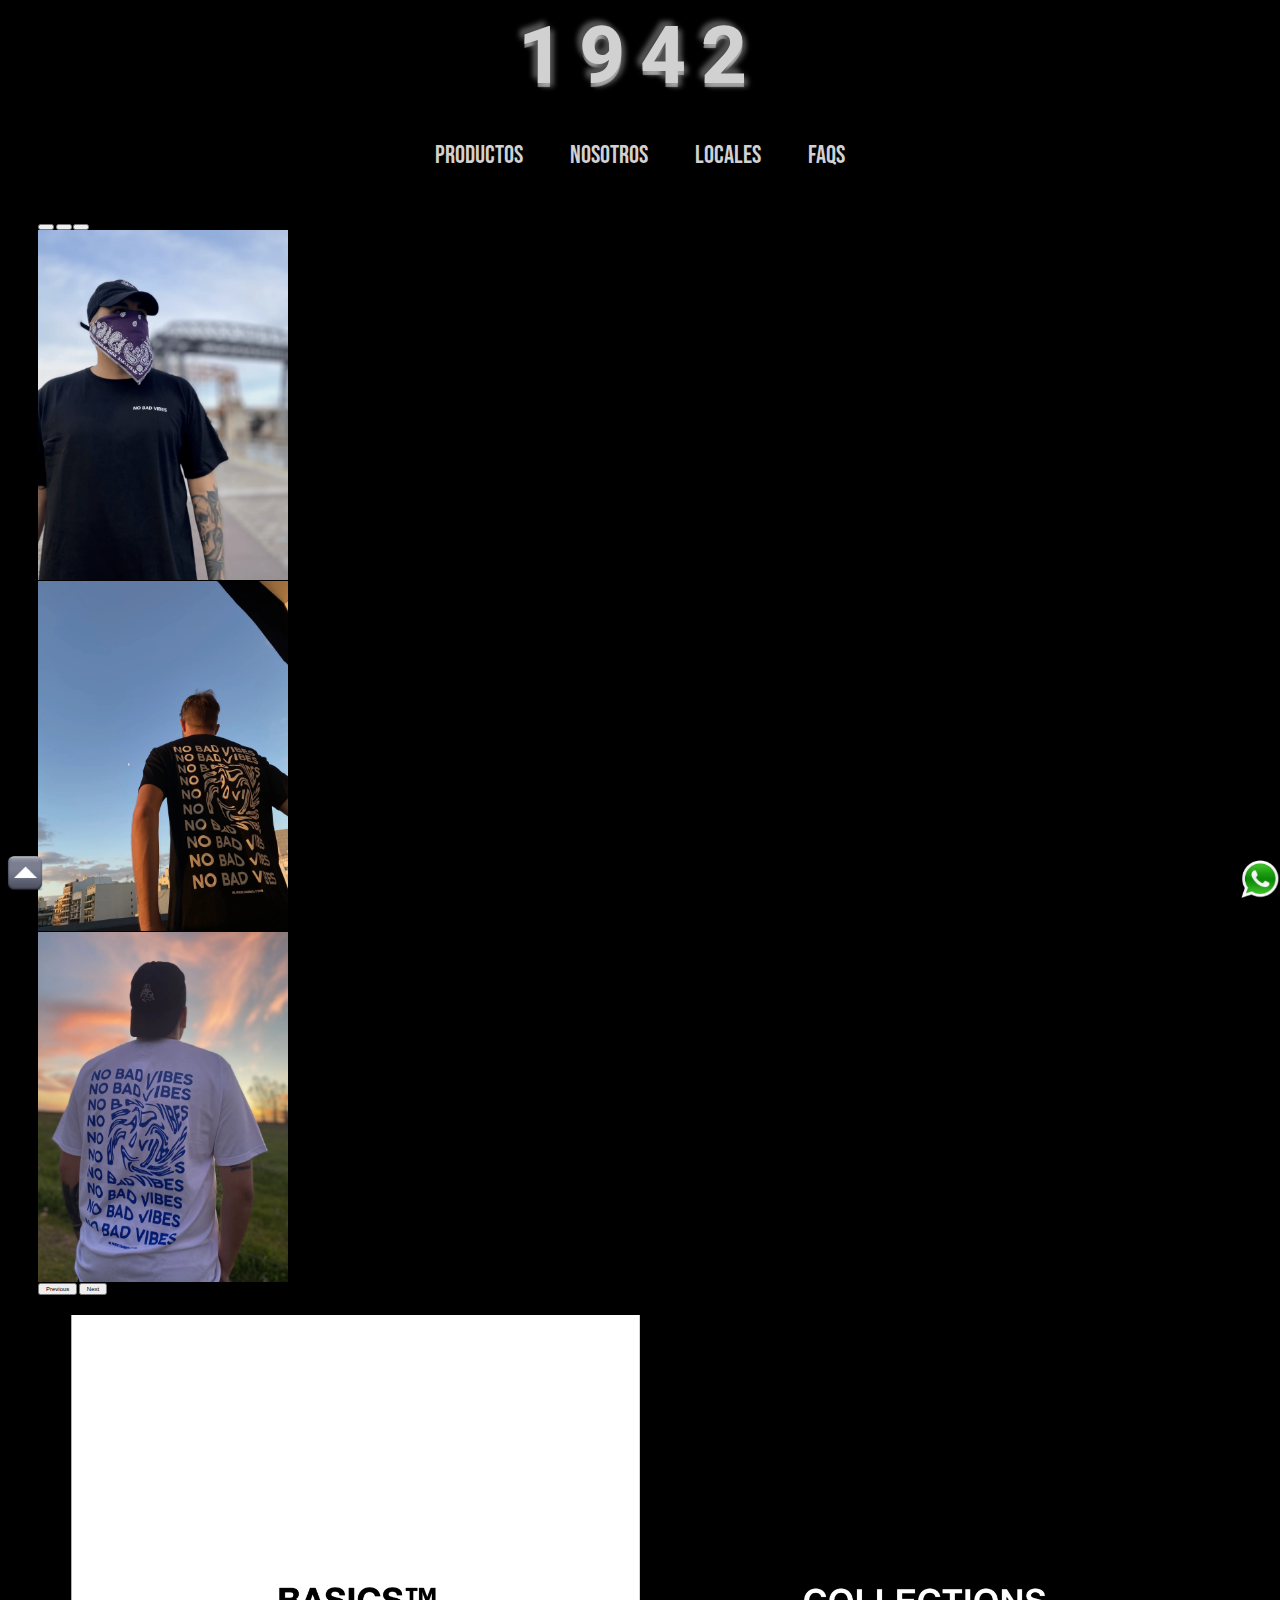
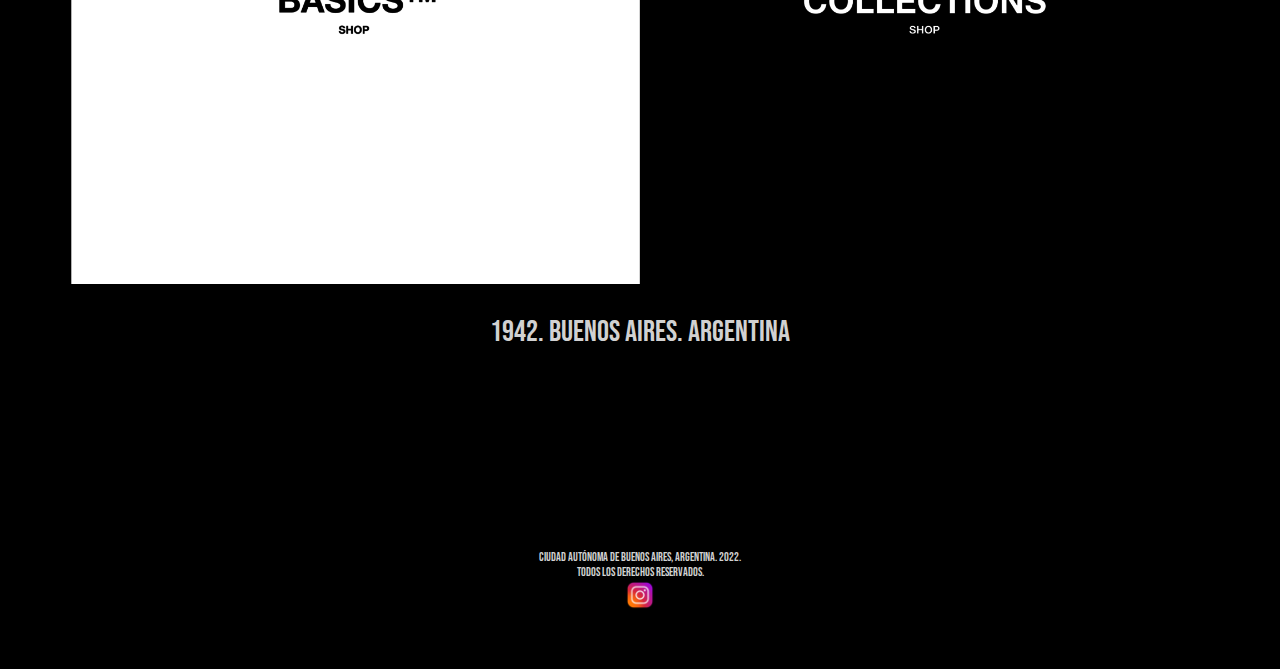
==== commit 03750324: "detalles entrega final" ====
--- a/index.html
+++ b/index.html
@@ -94,10 +94,10 @@
                 <div>
                         <p> 1942. Buenos Aires. Argentina </p>
                 </div>
-                <!-- <div>
-                    <iframe src="https://player.vimeo.com/video/679271709?h=64a9ec4c12"  frameborder="0" allow="autoplay; fullscreen; picture-in-picture" allowfullscreen></iframe>
-                        </video>
-                </div> -->
+             <div>
+                <iframe  src="https://www.youtube.com/embed/_UYf0pyjCw0" title="YouTube video player" frameborder="0" allow="accelerometer; autoplay; clipboard-write; encrypted-media; gyroscope; picture-in-picture" allowfullscreen></iframe>
+                        
+            </div> 
             </section>
 
         <footer class="footer">
@@ -119,6 +119,6 @@
         </footer>
     </div>
     <!-- link de JS -->
-    <!-- <script src="https://cdn.jsdelivr.net/npm/bootstrap@5.1.3/dist/js/bootstrap.bundle.min.js" integrity="sha384-ka7Sk0Gln4gmtz2MlQnikT1wXgYsOg+OMhuP+IlRH9sENBO0LRn5q+8nbTov4+1p" crossorigin="anonymous"></script> -->
+     <script src="https://cdn.jsdelivr.net/npm/bootstrap@5.1.3/dist/js/bootstrap.bundle.min.js" integrity="sha384-ka7Sk0Gln4gmtz2MlQnikT1wXgYsOg+OMhuP+IlRH9sENBO0LRn5q+8nbTov4+1p" crossorigin="anonymous"></script> 
 </body>
 </html>--- a/css/main.css
+++ b/css/main.css
@@ -22,7 +22,8 @@
   grid-area: men;
   display: flex;
   align-items: center;
-  justify-content: center; }
+  justify-content: center;
+  margin-bottom: 3rem; }
 
 .nav > ul {
   display: flex;
@@ -42,7 +43,7 @@
   font-family: 'Bebas Neue', cursive;
   font-size: 2.5rem; }
   .nav > ul > li > a:hover {
-    background-color: #7c7b7b; }
+    color: white; }
 
 .subMenu {
   position: absolute;
@@ -51,10 +52,10 @@
   list-style: none; }
   .subMenu li a {
     display: block;
-    padding: 0.5rem;
+    padding: 0.3rem;
     color: #d1d1d1;
     font-family: Arial, Helvetica, sans-serif;
-    font-size: 1rem;
+    font-size: 1.2rem;
     text-decoration: none;
     text-align: center; }
 
@@ -66,19 +67,21 @@
   display: flex;
   justify-content: center;
   align-items: center; }
-  header h1 a {
-    text-align: center;
-    color: #d1d1d1;
-    font-family: 'Roboto', sans-serif;
-    font-weight: 800;
-    font-size: 8rem;
-    text-shadow: -5px -5px 5px #525151, 0px 4px 1px rgba(255, 250, 250, 0.5), 4px 4px 5px rgba(107, 107, 107, 0.7), 0px 0px 7px rgba(155, 155, 155, 0.4);
-    letter-spacing: 1.5rem;
-    word-spacing: 0.5rem;
-    text-decoration: none; }
-    header h1 a:hover {
-      text-decoration: none;
-      color: white; }
+  header h1 {
+    margin-bottom: 3.5rem; }
+    header h1 a {
+      text-align: center;
+      color: #d1d1d1;
+      font-family: 'Roboto', sans-serif;
+      font-weight: 800;
+      font-size: 8rem;
+      text-shadow: -5px -5px 5px #525151, 0px 4px 1px rgba(255, 250, 250, 0.5), 4px 4px 5px rgba(107, 107, 107, 0.7), 0px 0px 7px rgba(155, 155, 155, 0.4);
+      letter-spacing: 1.5rem;
+      word-spacing: 0.5rem;
+      text-decoration: none; }
+      header h1 a:hover {
+        text-decoration: none;
+        color: white; }
 
 /* base*/
 /* mixin */
@@ -202,6 +205,8 @@
       .containerProductos .stockPadre div form fieldset .stock .label {
         font-size: 1.8rem;
         margin: 1rem; }
+      .containerProductos .stockPadre div form fieldset .stock option {
+        font-size: 1.5rem; }
 
 /* mixin */
 /* extends */
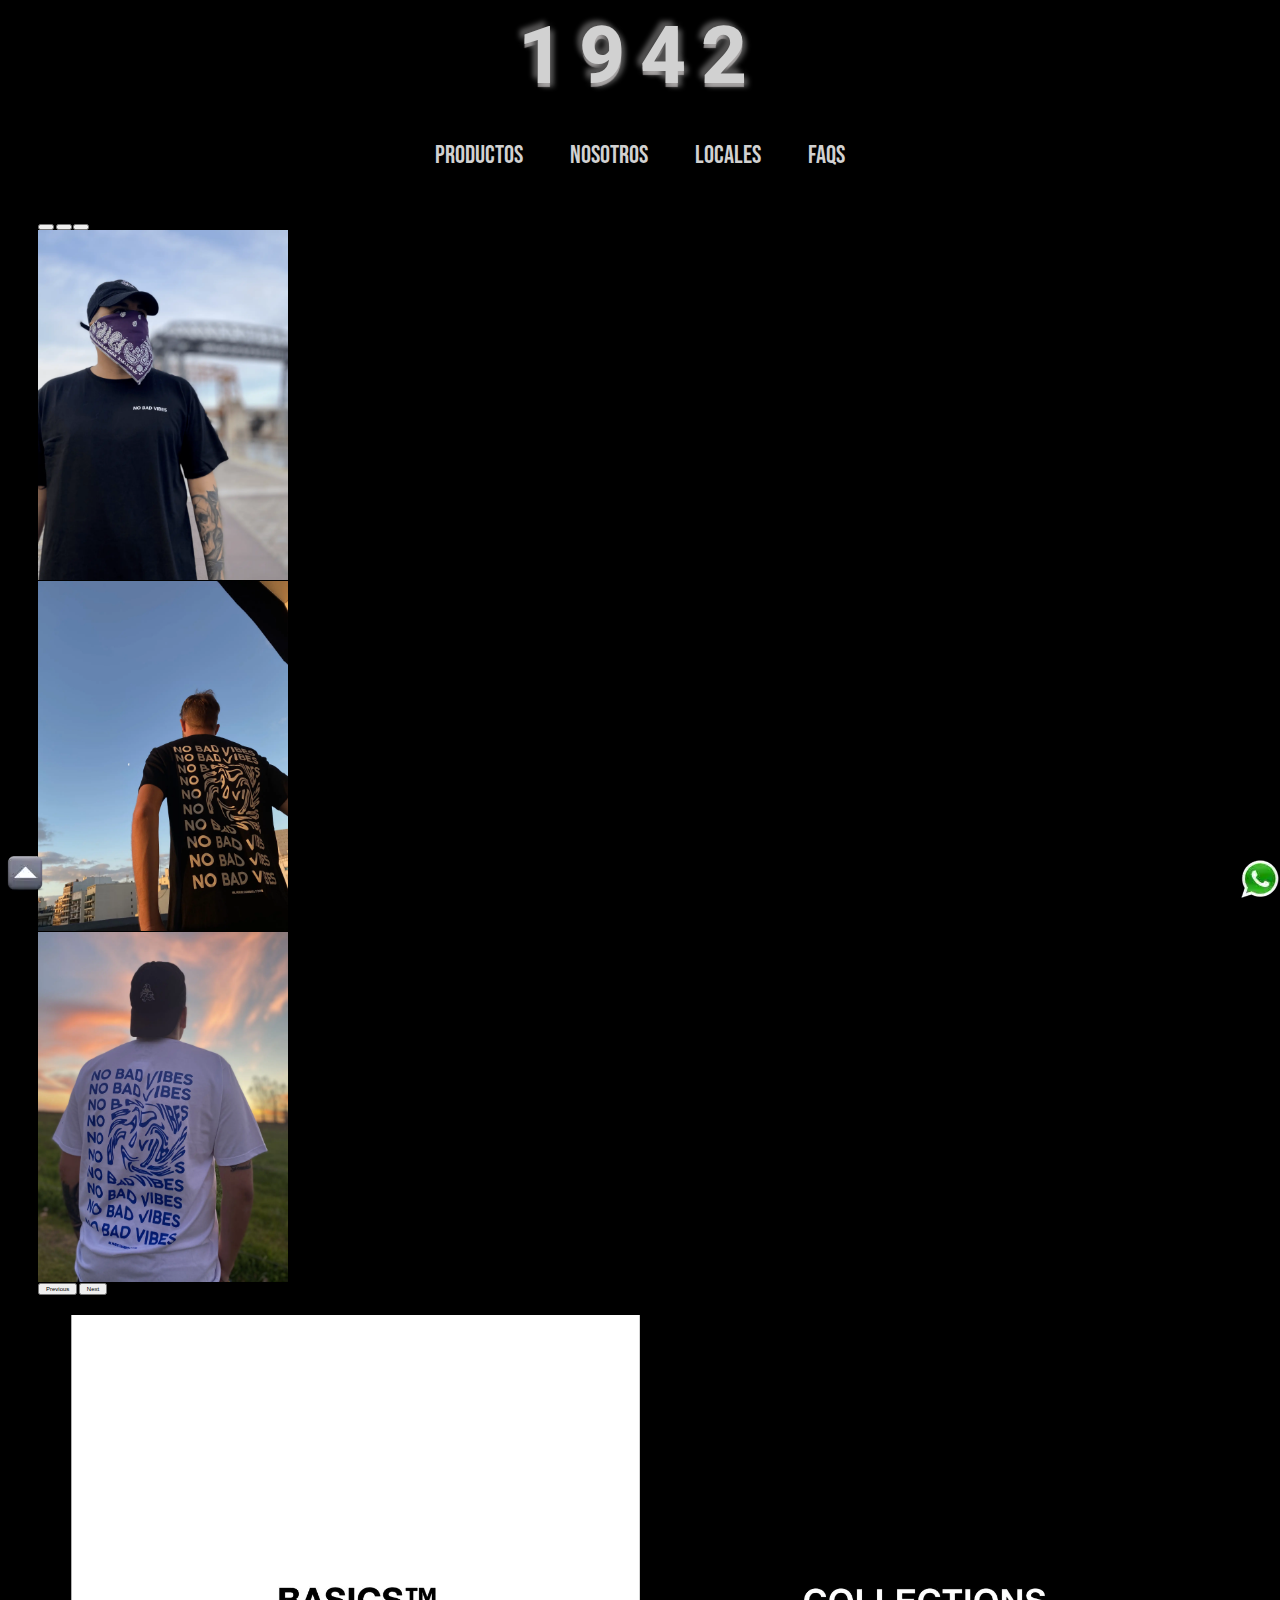
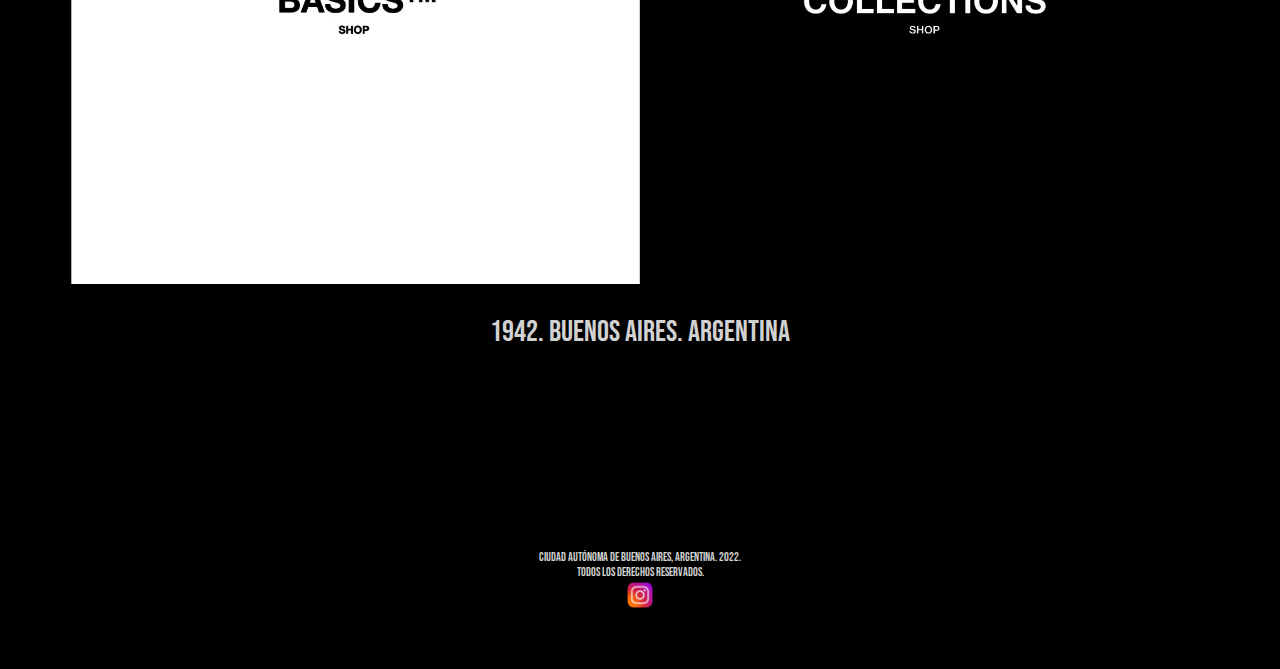
==== commit f1f20d6c: "agregando imagenes webp" ====
--- a/index.html
+++ b/index.html
@@ -84,8 +84,8 @@
             <section class="imagenes">
                 <div>
                     <a href="pages/productos.html">
-                        <img src="img/basics.png" alt="imagenes basics">
-                        <img src="img/collections.png" alt="imagenes collections"> 
+                        <img src="img/basics.webp" alt="imagenes basics">
+                        <img src="img/collections.webp" alt="imagenes collections"> 
                     </a>
                 </div>
             </section>
@@ -95,8 +95,7 @@
                         <p> 1942. Buenos Aires. Argentina </p>
                 </div>
              <div>
-                <iframe  src="https://www.youtube.com/embed/_UYf0pyjCw0" title="YouTube video player" frameborder="0" allow="accelerometer; autoplay; clipboard-write; encrypted-media; gyroscope; picture-in-picture" allowfullscreen></iframe>
-                        
+                <iframe src="https://player.vimeo.com/video/679271709?h=64a9ec4c12"  frameborder="0" allow="autoplay; fullscreen; picture-in-picture" allowfullscreen></iframe>
             </div> 
             </section>
 
@@ -109,11 +108,11 @@
                 </a>
             </div>
                 <div class="itemFixed">
-                    <img src="img/wapp.png" alt="logo de whatsapp" width="40px" height="40px">
+                    <img src="img/wapp.webp" alt="logo de whatsapp">
                 </div>
                 <div class="itemFixedDos">
                     <a href="index.html">
-                        <img src="img/arribaDos.png" alt="" width="50px" >
+                        <img src="img/arribaDos.webp" alt="imagen para subir" >
                     </a>
                 </div>
         </footer>
--- a/css/main.css
+++ b/css/main.css
@@ -310,7 +310,8 @@
       font-size: 3rem;
       color: #d1d1d1;
       font-family: 'Bebas Neue', cursive;
-      margin-top: 5rem; }
+      margin-top: 5rem;
+      margin-bottom: 3rem; }
     .containerNosotros .tabla img {
       width: 40%;
       height: 50%; }
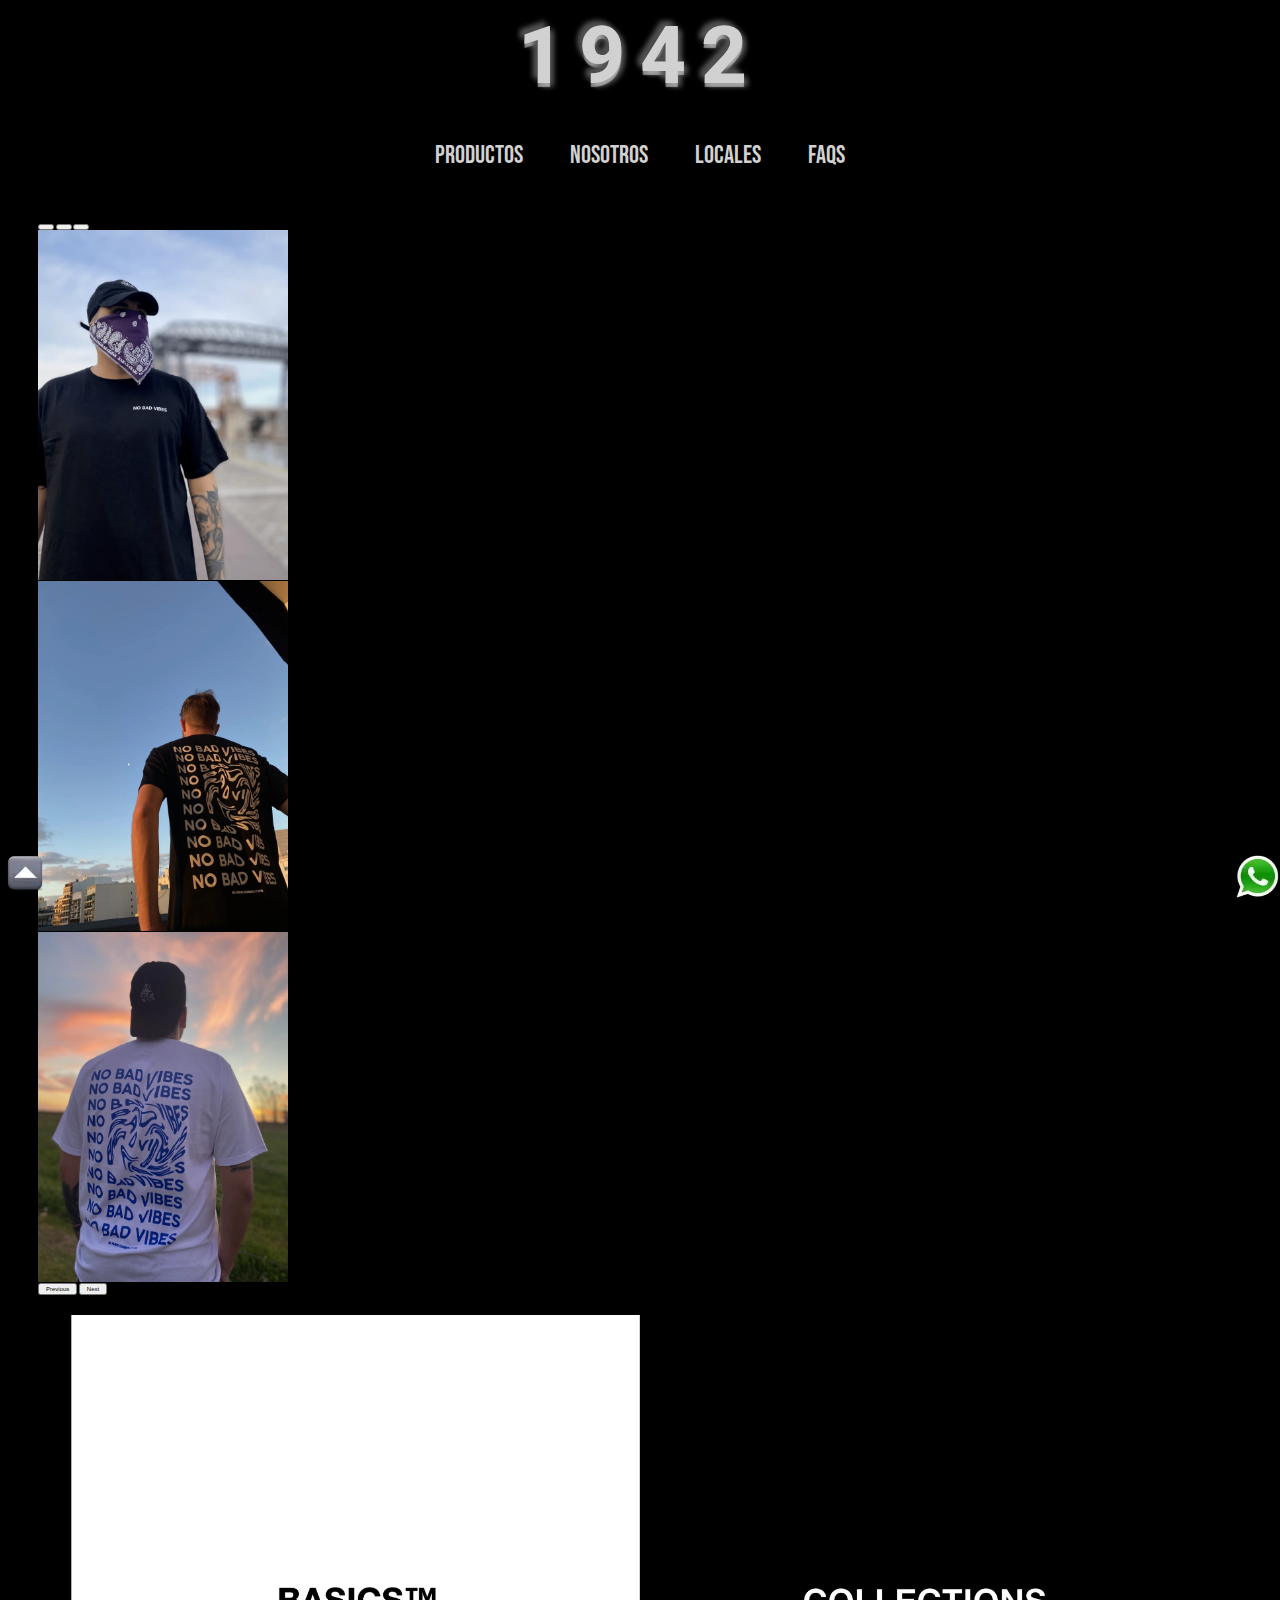
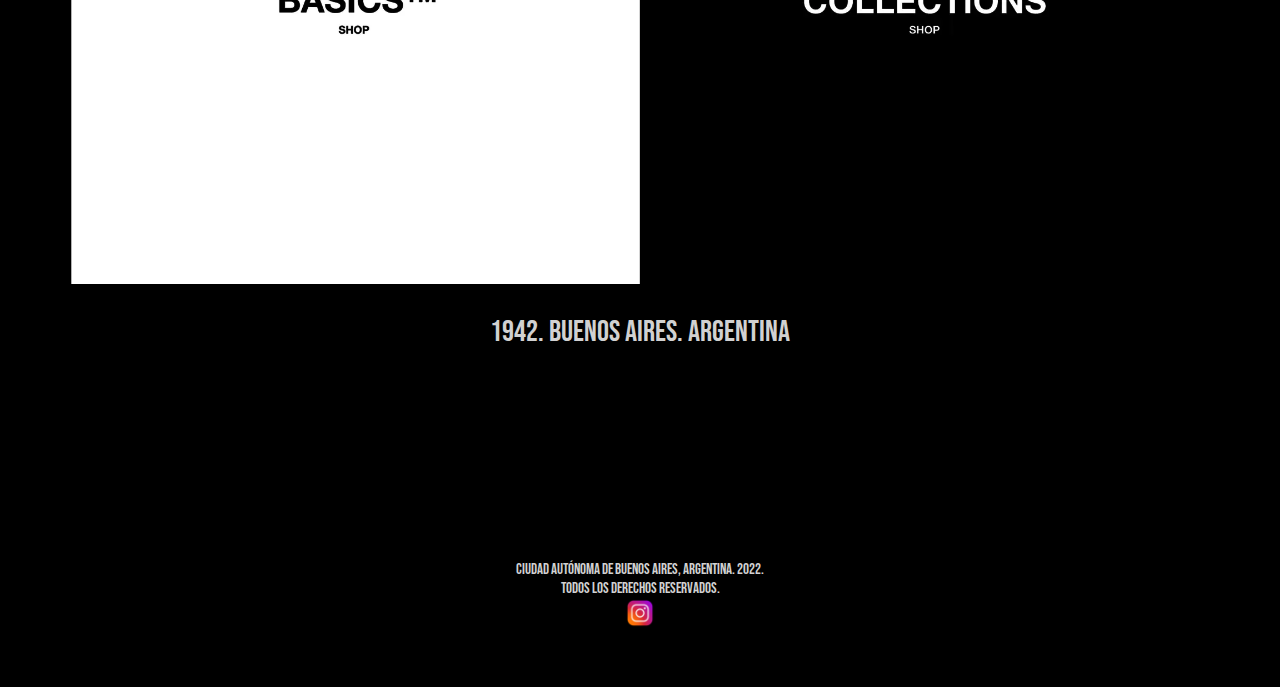
==== commit 46519923: "detalles footer - nosotros" ====
--- a/index.html
+++ b/index.html
@@ -42,10 +42,6 @@
                     </li>
                     <li>
                     <a href="pages/faqs.html"> FAQS</a>
-                    <ul class="subMenu">
-                        <li> <a href="./pages/faqs.html">Policy</a></li>
-                        <li> <a href="./pages/faqs.html">Tiempos de Entrega</a></li>
-                    </ul>
                     </li>
                 </ul>
             </nav>
@@ -94,9 +90,9 @@
                 <div>
                         <p> 1942. Buenos Aires. Argentina </p>
                 </div>
-             <div>
-                <iframe src="https://player.vimeo.com/video/679271709?h=64a9ec4c12"  frameborder="0" allow="autoplay; fullscreen; picture-in-picture" allowfullscreen></iframe>
-            </div> 
+                <div>
+                    <iframe src="https://player.vimeo.com/video/679271709?h=64a9ec4c12"  frameborder="0" allow="autoplay; fullscreen; picture-in-picture" allowfullscreen></iframe>
+                </div> 
             </section>
 
         <footer class="footer">
--- a/css/main.css
+++ b/css/main.css
@@ -11,7 +11,7 @@
   text-align: center;
   font-style: italic; }
 
-.subMenu li, .container .contenido div, .containerProductos main .productos, .footer span, .footer .instagram, .containerLocales .tituloLocales, .containerLocales .nombresLocales .localUno {
+.container .contenido div, .containerProductos main .productos, .footer span, .footer .instagram, .containerLocales .tituloLocales, .containerLocales .nombresLocales .localUno {
   display: flex;
   justify-content: center; }
 
@@ -44,23 +44,6 @@
   font-size: 2.5rem; }
   .nav > ul > li > a:hover {
     color: white; }
-
-.subMenu {
-  position: absolute;
-  background-color: #7c7b7b;
-  display: none;
-  list-style: none; }
-  .subMenu li a {
-    display: block;
-    padding: 0.3rem;
-    color: #d1d1d1;
-    font-family: Arial, Helvetica, sans-serif;
-    font-size: 1.2rem;
-    text-decoration: none;
-    text-align: center; }
-
-.nav li:hover .subMenu {
-  display: block; }
 
 header {
   grid-area: h1;
@@ -142,7 +125,7 @@
   text-align: center;
   font-style: italic; }
 
-.subMenu li, .container .contenido div, .containerProductos main .productos, .footer span, .footer .instagram, .containerLocales .tituloLocales, .containerLocales .nombresLocales .localUno {
+.container .contenido div, .containerProductos main .productos, .footer span, .footer .instagram, .containerLocales .tituloLocales, .containerLocales .nombresLocales .localUno {
   display: flex;
   justify-content: center; }
 
@@ -214,16 +197,16 @@
   text-align: center;
   font-style: italic; }
 
-.subMenu li, .container .contenido div, .containerProductos main .productos, .footer span, .footer .instagram, .containerLocales .tituloLocales, .containerLocales .nombresLocales .localUno {
+.container .contenido div, .containerProductos main .productos, .footer span, .footer .instagram, .containerLocales .tituloLocales, .containerLocales .nombresLocales .localUno {
   display: flex;
   justify-content: center; }
 
 /*FOOTER */
 .footer {
   grid-area: footer;
-  margin-top: 2rem; }
+  margin-top: 3rem; }
   .footer span {
-    font-size: 1.2rem;
+    font-size: 1.5rem;
     color: #d1d1d1;
     font-family: 'Bebas Neue', cursive; }
   .footer .instagram {
@@ -248,7 +231,7 @@
   text-align: center;
   font-style: italic; }
 
-.subMenu li, .container .contenido div, .containerProductos main .productos, .footer span, .footer .instagram, .containerLocales .tituloLocales, .containerLocales .nombresLocales .localUno {
+.container .contenido div, .containerProductos main .productos, .footer span, .footer .instagram, .containerLocales .tituloLocales, .containerLocales .nombresLocales .localUno {
   display: flex;
   justify-content: center; }
 
@@ -322,7 +305,7 @@
   text-align: center;
   font-style: italic; }
 
-.subMenu li, .container .contenido div, .containerProductos main .productos, .footer span, .footer .instagram, .containerLocales .tituloLocales, .containerLocales .nombresLocales .localUno {
+.container .contenido div, .containerProductos main .productos, .footer span, .footer .instagram, .containerLocales .tituloLocales, .containerLocales .nombresLocales .localUno {
   display: flex;
   justify-content: center; }
 
@@ -397,7 +380,8 @@
       font-family: 'Bebas Neue', cursive;
       margin-bottom: 3rem; }
   .containerFaqs .faqsPrincipal .faqsContainer {
-    grid-area: pregunta1; }
+    grid-area: pregunta1;
+    padding: 8rem; }
     .containerFaqs .faqsPrincipal .faqsContainer .faqsPregunta {
       text-align: center;
       font-size: 3rem;
@@ -407,12 +391,13 @@
       font-family: 'Bebas Neue', cursive; }
     .containerFaqs .faqsPrincipal .faqsContainer .faqsUno {
       text-align: center;
-      font-size: 1.2rem;
+      font-size: 1.8rem;
       color: #d1d1d1;
       font-family: 'Bebas Neue', cursive;
       margin-bottom: 3rem; }
   .containerFaqs .faqsPrincipal .faqsDos {
-    grid-area: pregunta2; }
+    grid-area: pregunta2;
+    padding: 8rem; }
     .containerFaqs .faqsPrincipal .faqsDos .faqsPolicy {
       text-align: center;
       font-size: 3rem;
@@ -422,7 +407,7 @@
       font-family: 'Bebas Neue', cursive; }
     .containerFaqs .faqsPrincipal .faqsDos .faqsParrafo {
       text-align: center;
-      font-size: 1.2rem;
+      font-size: 1.8rem;
       color: #d1d1d1;
       font-family: 'Bebas Neue', cursive;
       margin-top: 3rem; }
